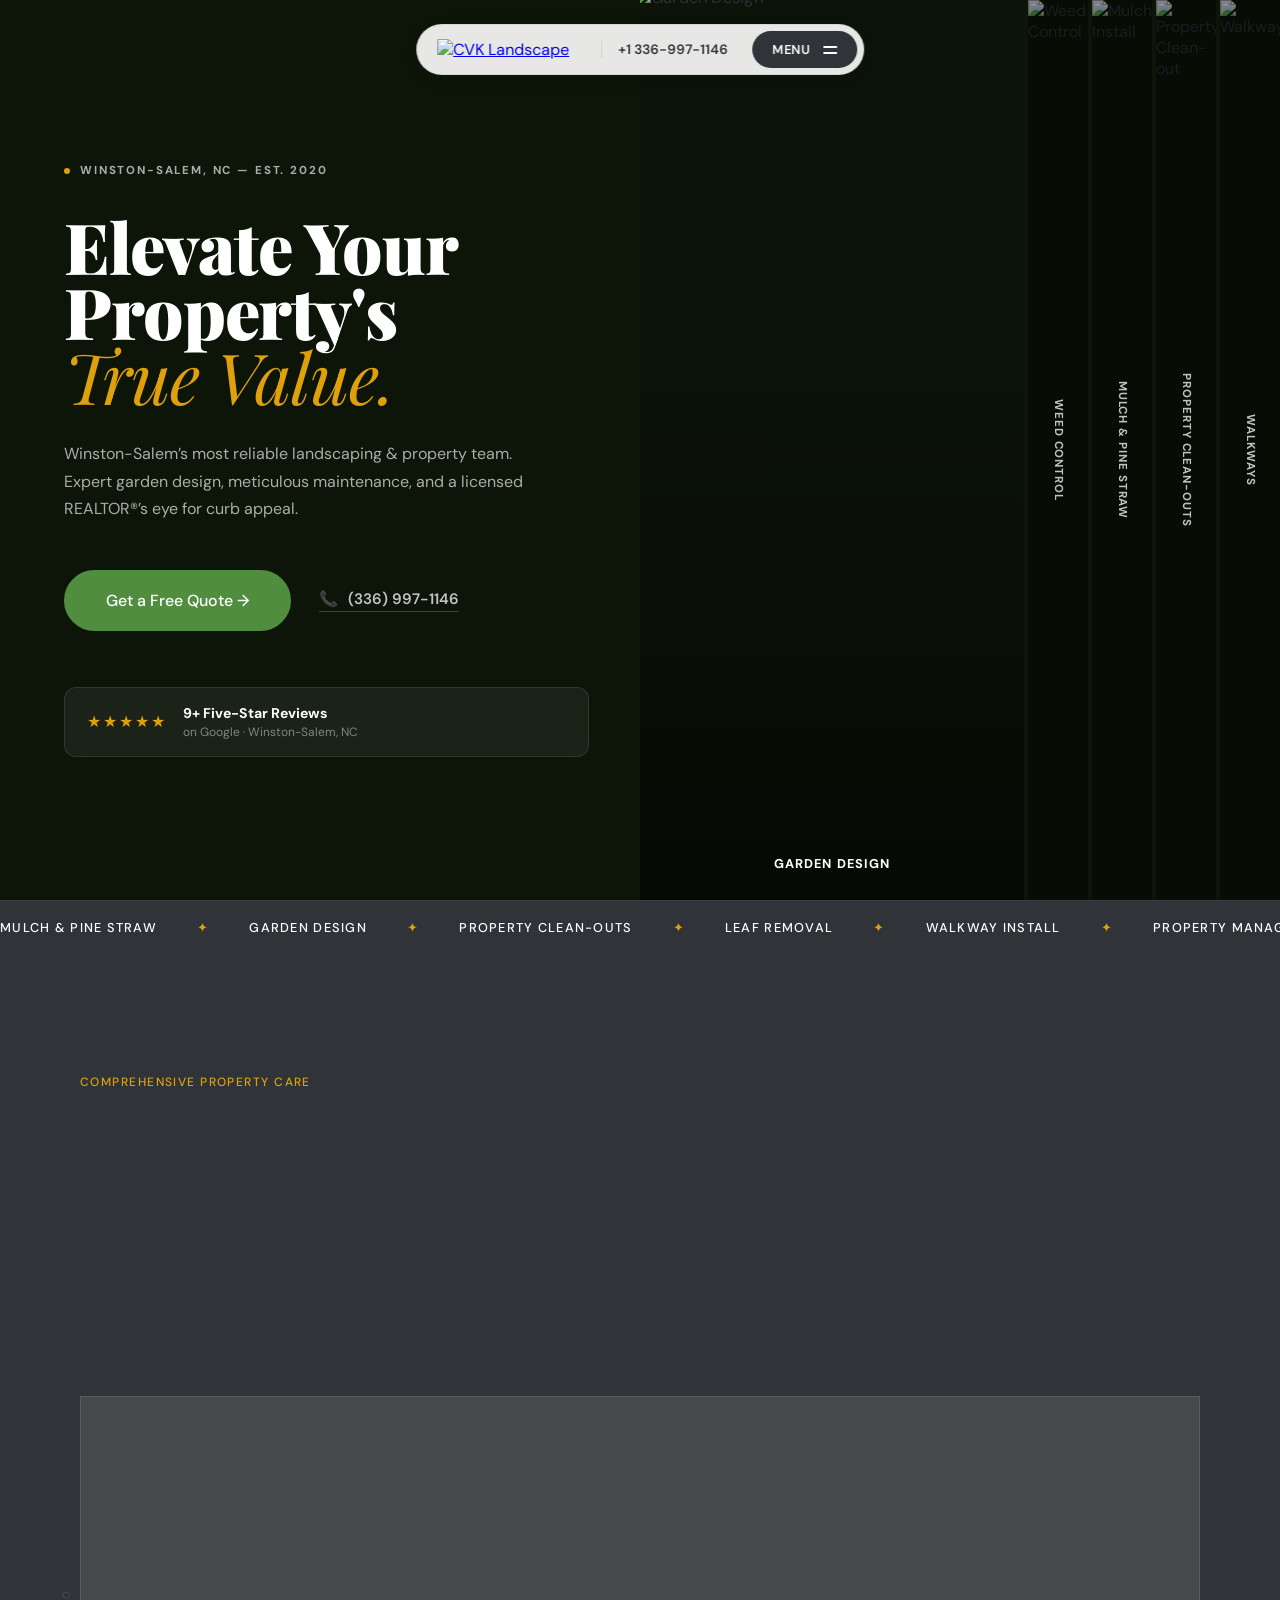
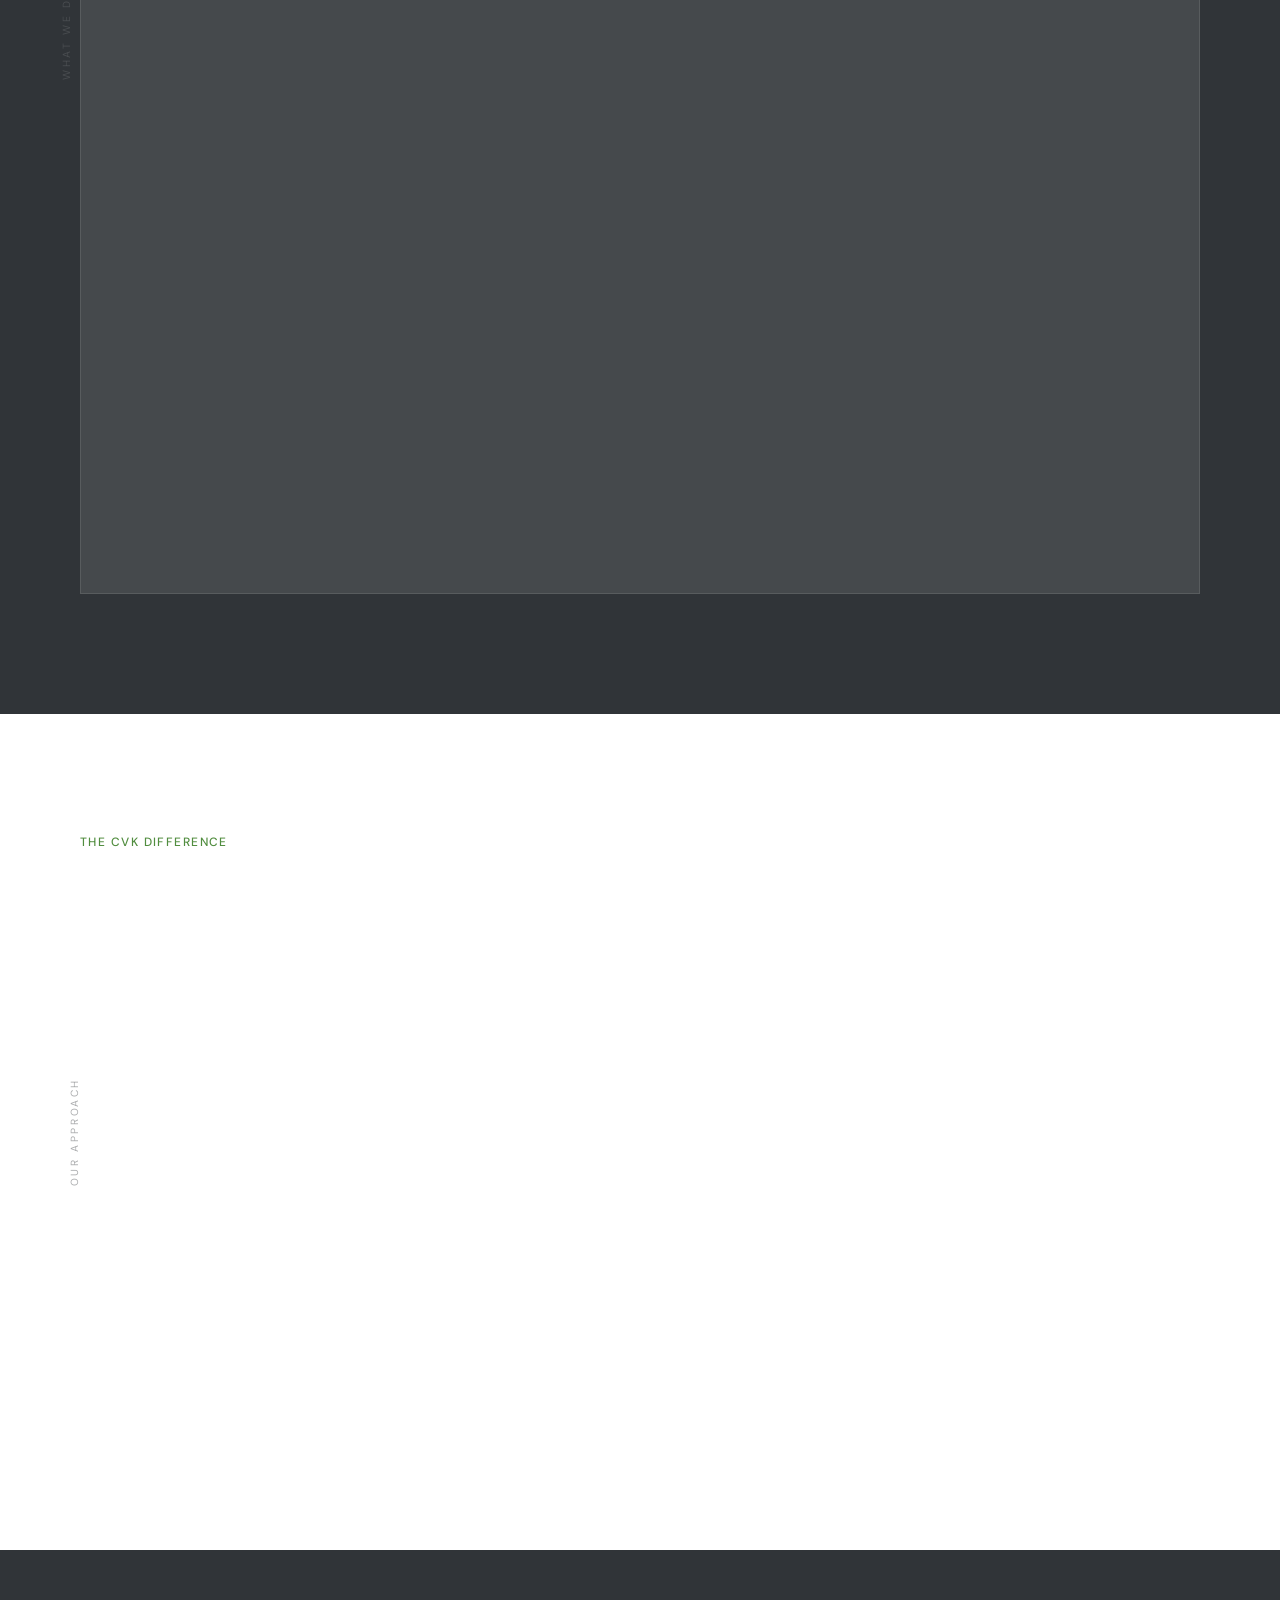
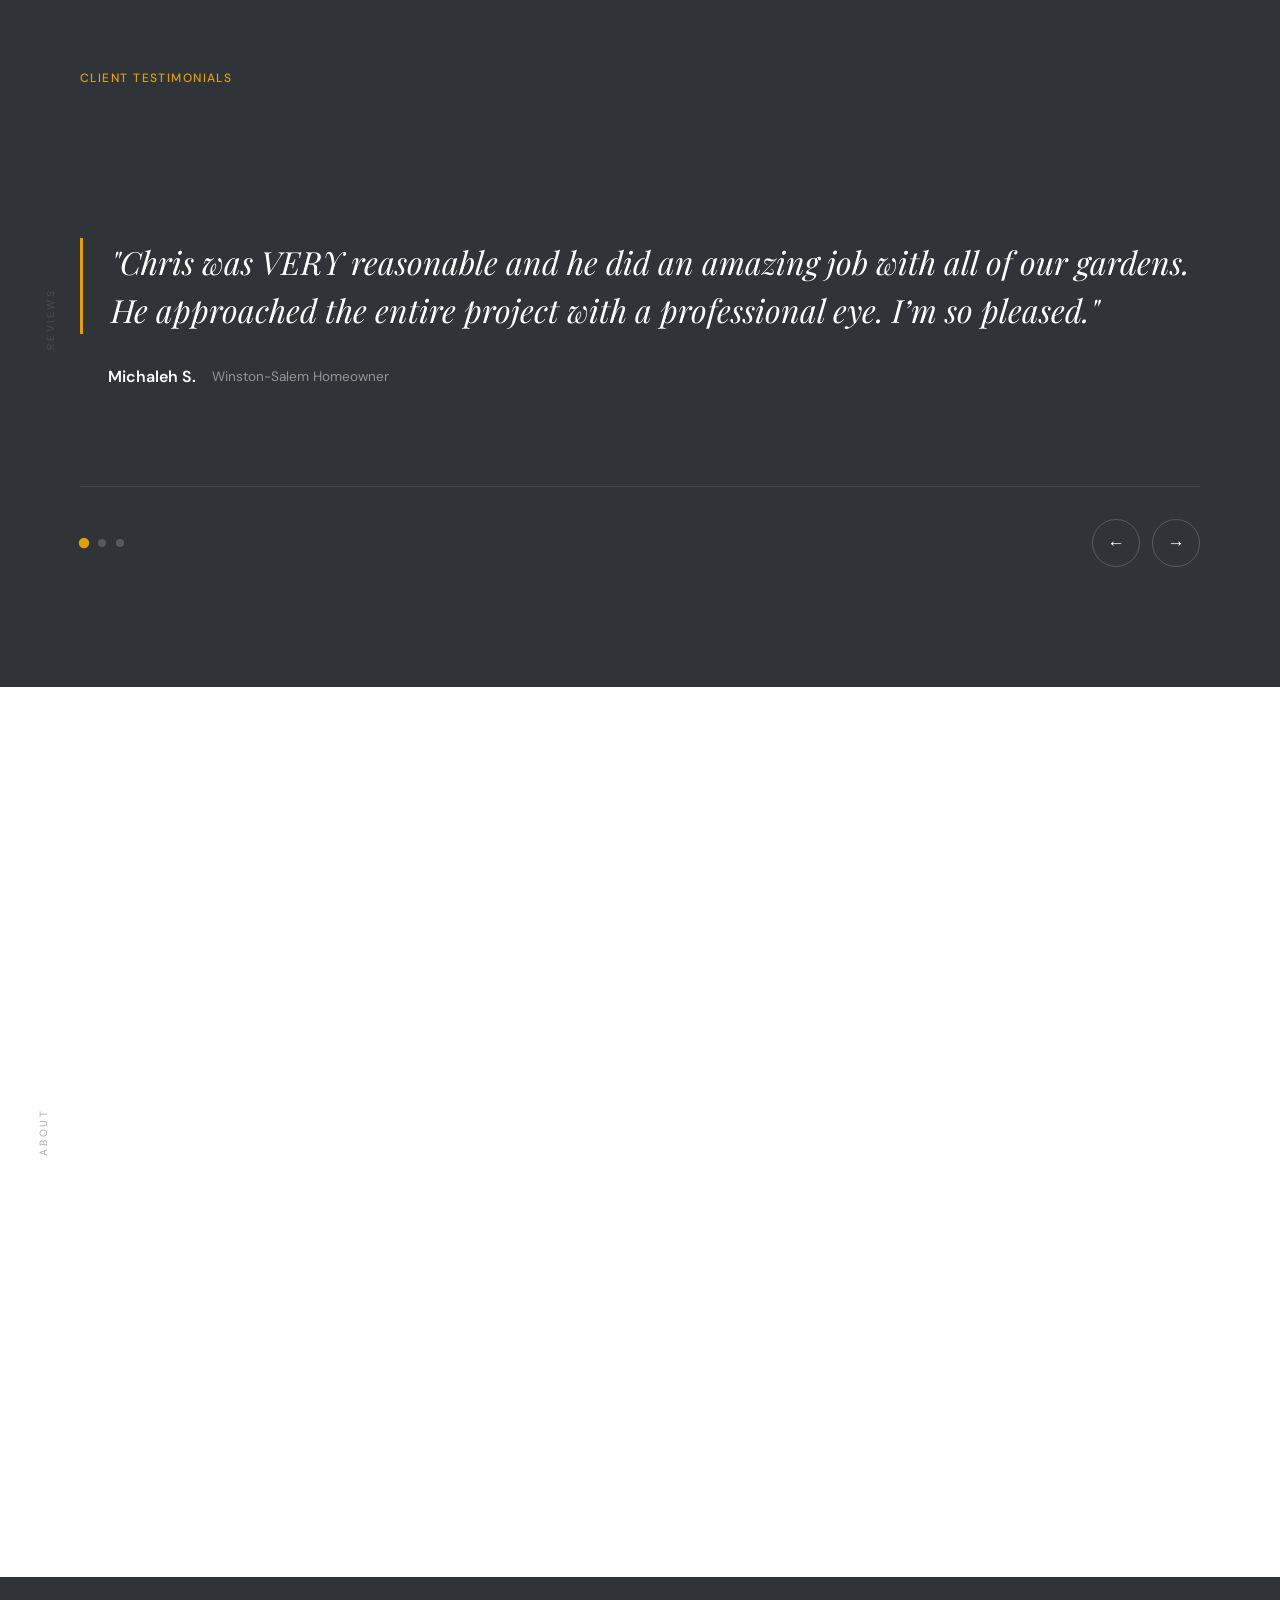
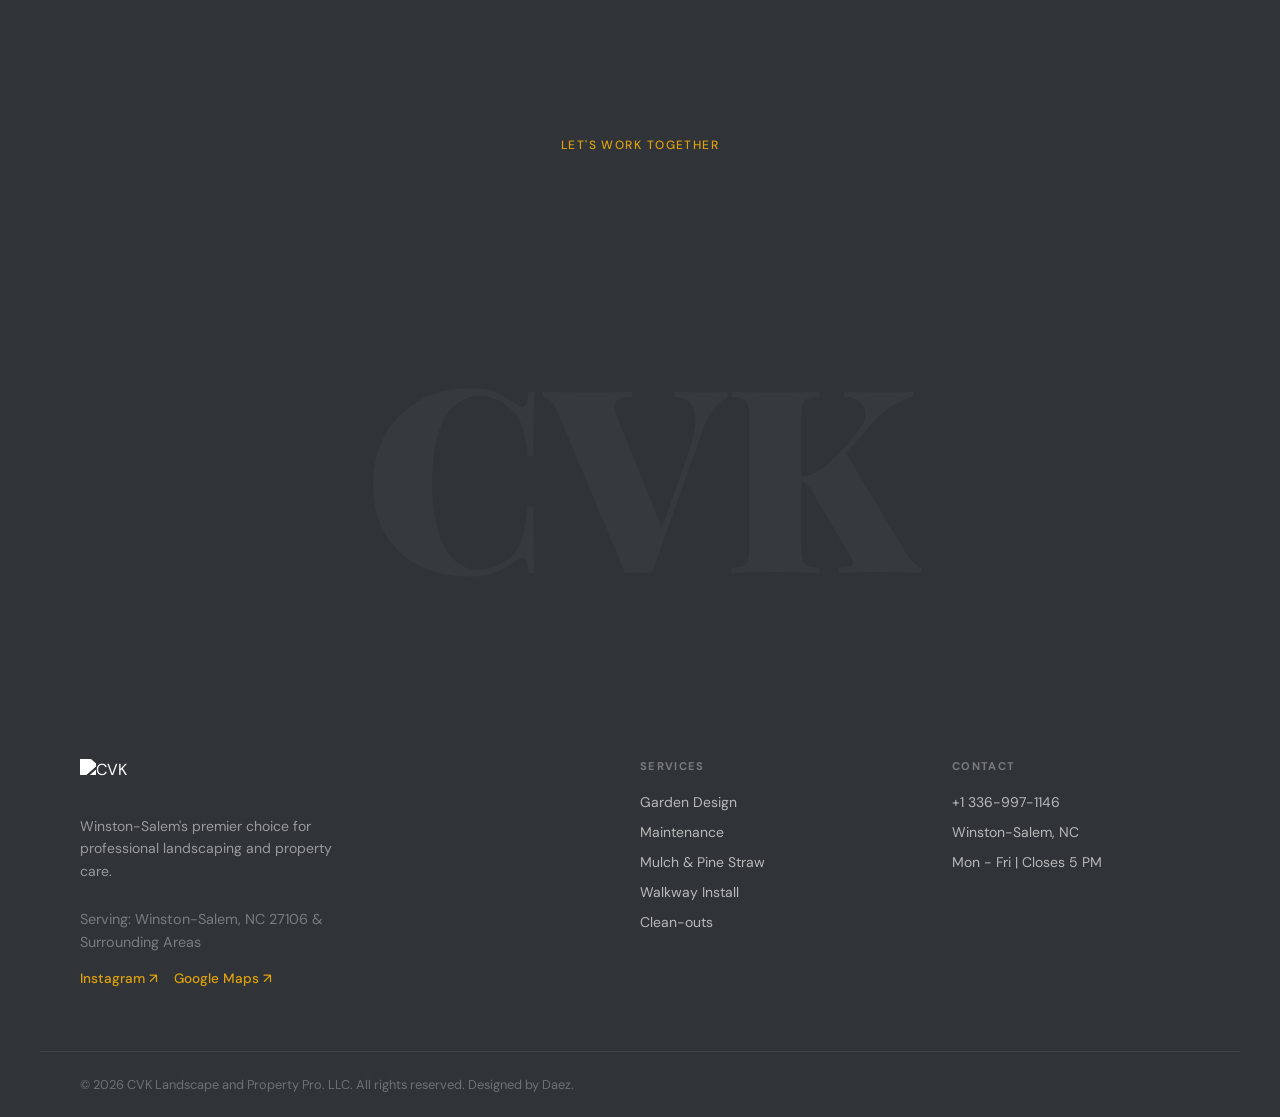
==== index.html @ 2bab9690 "Production ready build with GSAP animations and clean URLs" ====
<!DOCTYPE html>
<html lang="en">
<head>
  <meta charset="UTF-8">
  <meta name="viewport" content="width=device-width, initial-scale=1.0">
  <meta name="description" content="Top-rated landscaping, garden design, and property maintenance in Winston-Salem. Reliable, professional care to elevate your property's value. Get a free quote today!">
  <meta name="theme-color" content="#FFFFFF">
  <title>CVK Landscape & Property Pro | Premier Landscaping in Winston-Salem, NC</title>

  <!-- SEO Schema -->
  <script type="application/ld+json">
  {
    "@context": "https://schema.org",
    "@type": "LocalBusiness",
    "name": "CVK Landscape and Property Pro. LLC",
    "image": "images/logo.png",
    "@id": "",
    "url": "https://cvklandscape.com",
    "telephone": "+1 336-997-1146",
    "address": {
      "@type": "PostalAddress",
      "streetAddress": "Winston-Salem",
      "addressLocality": "Winston-Salem",
      "addressRegion": "NC",
      "postalCode": "27101",
      "addressCountry": "US"
    },
    "geo": {
      "@type": "GeoCoordinates",
      "latitude": 36.0998,
      "longitude": -80.2442
    },
    "aggregateRating": {
      "@type": "AggregateRating",
      "ratingValue": "5.0",
      "reviewCount": "9"
    }
  }
  </script>

  <!-- Fonts -->
  <link rel="preconnect" href="https://fonts.googleapis.com">
  <link rel="preconnect" href="https://fonts.gstatic.com" crossorigin>
  <link href="https://fonts.googleapis.com/css2?family=Playfair+Display:ital,wght@0,400;0,500;0,700;0,900;1,400;1,700&family=DM+Sans:ital,opsz,wght@0,9..40,300;0,9..40,400;0,9..40,500;1,9..40,300&display=swap" rel="stylesheet">

  <link rel="stylesheet" href="style.css">
</head>
<body>

  <!-- Full-Screen Nav Overlay -->
  <div class="nav-overlay" id="nav-overlay" aria-hidden="true">
    <div class="nav-overlay-inner">
      <nav class="overlay-nav">
        <a href="/" class="overlay-link" data-index="01">Home</a>
        <a href="/services" class="overlay-link" data-index="02">Services</a>
        <a href="/portfolio" class="overlay-link" data-index="03">Portfolio</a>
        <a href="/about" class="overlay-link" data-index="04">About Us</a>
        <a href="/contact" class="overlay-link" data-index="05">Contact</a>
      </nav>
      <div class="overlay-footer">
        <a href="tel:+13369971146" class="overlay-phone">+1 336-997-1146</a>
        <a href="https://instagram.com/cvk.llc" class="overlay-social">Instagram</a>
        <a href="https://maps.app.goo.gl/CSDQJzZrbZDfNTPv7" target="_blank" class="overlay-social" style="margin-left: 16px;">Google Maps</a>
      </div>
    </div>
  </div>

  <!-- Floating Pill Nav -->
  <header class="site-header" id="site-header">
    <a href="/" class="header-logo">
      <img src="images/logo.png" alt="CVK Landscape" style="height: 42px;">
    </a>
    <a href="tel:+13369971146" class="header-phone">+1 336-997-1146</a>
    <button class="menu-toggle" id="menu-toggle" aria-label="Toggle navigation" aria-expanded="false">
      <span class="toggle-label">Menu</span>
      <span class="toggle-icon">
        <span></span>
        <span></span>
      </span>
    </button>
  </header>

  <!-- Hero Section — Interactive Accordion -->
  <section class="hero hero-accordion" id="hero">

    <!-- Left: Editorial Text -->
    <div class="hacc-left">
      <div class="hacc-eyebrow">
        <span class="tag-dot"></span>
        <span>Winston-Salem, NC &mdash; Est. 2020</span>
      </div>

      <h1 class="hacc-headline">
        <span class="hacc-line hacc-line-1">Elevate Your</span>
        <span class="hacc-line hacc-line-2">Property's</span>
        <em class="hacc-line hacc-line-3">True Value.</em>
      </h1>

      <p class="hacc-sub">
        Winston-Salem&rsquo;s most reliable landscaping &amp; property team. Expert garden design, meticulous maintenance, and a licensed REALTOR&reg;&rsquo;s eye for curb appeal.
      </p>

      <div class="hacc-actions">
        <a href="/contact" class="btn btn-primary btn-lg" id="hero-cta">Get a Free Quote &rarr;</a>
        <a href="tel:+13369971146" class="hacc-phone">
          <span>&#128222;</span>
          <span>(336) 997-1146</span>
        </a>
      </div>

      <div class="hacc-proof">
        <div class="hacc-proof-stars">&starf;&starf;&starf;&starf;&starf;</div>
        <div class="hacc-proof-text">
          <strong>9+ Five-Star Reviews</strong>
          <span>on Google &middot; Winston-Salem, NC</span>
        </div>
      </div>
    </div>

    <!-- Right: Image Accordion -->
    <div class="hacc-right" id="hacc-right">
      <div class="hacc-panel hacc-active" data-index="0">
        <img src="https://images.unsplash.com/photo-1558618666-fcd25c85cd64?w=800&q=80" alt="Garden Design" loading="eager">
        <div class="hacc-overlay"></div>
        <span class="hacc-label">Garden Design</span>
      </div>
      <div class="hacc-panel" data-index="1">
        <img src="https://images.unsplash.com/photo-1416879595882-3373a0480b5b?w=800&q=80" alt="Weed Control" loading="lazy">
        <div class="hacc-overlay"></div>
        <span class="hacc-label">Weed Control</span>
      </div>
      <div class="hacc-panel" data-index="2">
        <img src="https://images.unsplash.com/photo-1585320806297-9794b3e4eeae?w=800&q=80" alt="Mulch Install" loading="lazy">
        <div class="hacc-overlay"></div>
        <span class="hacc-label">Mulch &amp; Pine Straw</span>
      </div>
      <div class="hacc-panel" data-index="3">
        <img src="https://images.unsplash.com/photo-1584622650111-993a426fbf0a?w=800&q=80" alt="Property Clean-out" loading="lazy">
        <div class="hacc-overlay"></div>
        <span class="hacc-label">Property Clean-outs</span>
      </div>
      <div class="hacc-panel" data-index="4">
        <img src="https://images.unsplash.com/photo-1600566752355-35792bedcfea?w=800&q=80" alt="Walkways" loading="lazy">
        <div class="hacc-overlay"></div>
        <span class="hacc-label">Walkways</span>
      </div>
    </div>


  </section>

  <!-- Marquee Ticker -->
  <div class="ticker-wrap" aria-hidden="true">
    <div class="ticker-track">
      <span>Mulch & Pine Straw</span><span class="ticker-sep">✦</span>
      <span>Garden Design</span><span class="ticker-sep">✦</span>
      <span>Property Clean-outs</span><span class="ticker-sep">✦</span>
      <span>Leaf Removal</span><span class="ticker-sep">✦</span>
      <span>Walkway Install</span><span class="ticker-sep">✦</span>
      <span>Property Management</span><span class="ticker-sep">✦</span>
      <span>Mulch & Pine Straw</span><span class="ticker-sep">✦</span>
      <span>Garden Design</span><span class="ticker-sep">✦</span>
      <span>Property Clean-outs</span><span class="ticker-sep">✦</span>
      <span>Leaf Removal</span><span class="ticker-sep">✦</span>
      <span>Walkway Install</span><span class="ticker-sep">✦</span>
      <span>Property Management</span><span class="ticker-sep">✦</span>
    </div>
  </div>

  <!-- What We Do — Dark Section -->
  <section class="what-we-do dark-section" id="services">
    <div class="section-label-vertical">What We Do</div>
    <div class="container">
      <div class="wwd-header">
        <span class="section-eyebrow">Comprehensive Property Care</span>
        <h2 class="wwd-headline reveal-clip-up">
          Fast, high-quality results<br>for your outdoor space.
        </h2>
      </div>
      <p class="wwd-description reveal-fade">
        From routine maintenance to complete garden overhauls, we deliver professional landscaping and property maintenance across Winston-Salem.
      </p>

      <div class="services-grid">
          <div class="service-card reveal-fade">
            <div class="service-card-inner">
              <div class="service-image">
                <img src="https://images.unsplash.com/photo-1585320806297-9794b3e4eeae?w=800&q=80" alt="Garden Design & Weed Control">
              </div>
              <div class="service-icon-wrap">🌿</div>
              <div class="service-card-content">
                <h3>Garden Design & Weed Control</h3>
                <p>We tackle the toughest weed problems and design lush, sustainable garden beds tailored to the exact look you want.</p>
              </div>
              <div class="service-card-arrow">→</div>
            </div>
          </div>
          <div class="service-card reveal-fade">
            <div class="service-card-inner">
              <div class="service-image">
                <img src="https://images.unsplash.com/photo-1416879595882-3373a0480b5b?w=800&q=80" alt="Professional Property Maintenance">
              </div>
              <div class="service-icon-wrap">🧹</div>
              <div class="service-card-content">
                <h3>Professional Property Maintenance</h3>
                <p>Keep your yard pristine year-round with reliable maintenance, including trimming, leaf removal, and seasonal clean-outs.</p>
              </div>
              <div class="service-card-arrow">→</div>
            </div>
          </div>
          <div class="service-card reveal-fade">
            <div class="service-card-inner">
              <div class="service-image">
                <img src="https://images.unsplash.com/photo-1600566752355-35792bedcfea?w=800&q=80" alt="Premium Materials Delivery & Install">
              </div>
              <div class="service-icon-wrap">🚚</div>
              <div class="service-card-content">
                <h3>Premium Materials Delivery & Install</h3>
                <p>High-quality mulch and pine straw installation to protect your soil and give your beds a clean, finished look.</p>
              </div>
              <div class="service-card-arrow">→</div>
            </div>
          </div>
          <div class="service-card reveal-stagger" data-delay="120">
            <div class="service-card-inner">
              <div class="service-icon-wrap">🧱</div>
              <div class="service-card-content">
                <h3>Walkways & Enhancements</h3>
                <p>Custom walkway installations and aesthetic upgrades designed to improve your outdoor living and boost curb appeal.</p>
              </div>
              <div class="service-card-arrow">→</div>
            </div>
          </div>
      </div>
    </div>
  </section>

  <!-- Work / Approach Section -->
  <section class="approach-section light-section" id="work">
    <div class="section-label-vertical">Our Approach</div>
    <div class="container">
      <div class="approach-header">
        <span class="section-eyebrow">The CVK Difference</span>
        <h2 class="reveal-clip-up">We are here to guide<br>you from start to finish.</h2>
      </div>

      <div class="approach-items">
        <div class="approach-item reveal-fade" data-delay="0">
          <div class="approach-num">01</div>
          <div class="approach-body">
            <h3>Assessment</h3>
            <p>We walk your property with you, listening to your vision and identifying every opportunity to elevate your outdoor space.</p>
          </div>
        </div>
        <div class="approach-item reveal-fade" data-delay="100">
          <div class="approach-num">02</div>
          <div class="approach-body">
            <h3>Planning</h3>
            <p>A clear, itemized plan is delivered before any work begins. No surprises. No guesswork. Just transparent communication.</p>
          </div>
        </div>
        <div class="approach-item reveal-fade" data-delay="200">
          <div class="approach-num">03</div>
          <div class="approach-body">
            <h3>Execution</h3>
            <p>Our team arrives on time, works with precision, and doesn't leave until every detail meets our exacting standards.</p>
          </div>
        </div>
      </div>

      <div class="approach-stats reveal-fade">
        <div class="stat-item">
          <div class="stat-number">100%</div>
          <div class="stat-label">On-Time Completion Rate</div>
        </div>
        <div class="stat-item">
          <div class="stat-number">5.0★</div>
          <div class="stat-label">Average Google Rating</div>
        </div>
        <div class="stat-item">
          <div class="stat-number">9+</div>
          <div class="stat-label">Five-Star Reviews</div>
        </div>
      </div>
    </div>
  </section>

  <!-- Testimonials — Dark Section -->
  <section class="testimonials dark-section" id="testimonials">
    <div class="section-label-vertical">Reviews</div>
    <div class="container">
      <div class="testimonials-header">
        <span class="section-eyebrow">Client Testimonials</span>
        <h2 class="reveal-clip-up">What our clients say.</h2>
      </div>

      <div class="testimonials-track" id="testimonials-track">
        <div class="testimonial-slide active">
          <blockquote class="testimonial-quote">
            "Chris was VERY reasonable and he did an amazing job with all of our gardens. He approached the entire project with a professional eye. I’m so pleased."
          </blockquote>
          <div class="testimonial-meta">
            <span class="testimonial-author">Michaleh S.</span>
            <span class="testimonial-location">Winston-Salem Homeowner</span>
          </div>
        </div>
        <div class="testimonial-slide">
          <blockquote class="testimonial-quote">
            "Great work and very reliable. He showed up on time, did a really thorough job, and was super easy to communicate with. Would definitely recommend!"
          </blockquote>
          <div class="testimonial-meta">
            <span class="testimonial-author">Madi</span>
            <span class="testimonial-location">Winston-Salem Homeowner</span>
          </div>
        </div>
        <div class="testimonial-slide">
          <blockquote class="testimonial-quote">
            "Best there is in the landscape, and yard maintenance game! Handles my yard, as well as my clients' yards!"
          </blockquote>
          <div class="testimonial-meta">
            <span class="testimonial-author">Sage T.</span>
            <span class="testimonial-location">Winston-Salem Client</span>
          </div>
        </div>
      </div>

      <div class="testimonials-controls">
        <div class="testimonials-dots" id="testimonials-dots">
          <button class="dot active" data-index="0" aria-label="Review 1"></button>
          <button class="dot" data-index="1" aria-label="Review 2"></button>
          <button class="dot" data-index="2" aria-label="Review 3"></button>
        </div>
        <div class="testimonials-nav">
          <button class="nav-arrow prev" id="prev-testimonial" aria-label="Previous">←</button>
          <button class="nav-arrow next" id="next-testimonial" aria-label="Next">→</button>
        </div>
      </div>
    </div>
  </section>

  <!-- About / Meet Chris -->
  <section class="about-section light-section" id="about">
    <div class="section-label-vertical">About</div>
    <div class="container">
      <div class="about-grid">
        <div class="about-image-col">
          <div class="about-image-frame reveal-clip-left">
            <img src="images/Chris%20Van%20Kleeck.jpg" alt="Chris - Owner of CVK Landscape & Property Pro">
            <div class="about-image-badge">
              <span>Licensed</span>
              <span>REALTOR®</span>
            </div>
          </div>
        </div>
        <div class="about-text-col">
          <h2 class="reveal-clip-up">Meet Chris Van Kleeck: Your Property Expert</h2>
          <p class="about-lead reveal-fade">Partnering with a professional who understands the true value of your home.</p>
          <p class="reveal-fade">As the owner of CVK and a licensed North Carolina REALTOR®, Chris approaches every landscaping project with a unique dual perspective. He knows exactly how curb appeal impacts property value and marketability.</p>
          <p class="reveal-fade">Whether you are looking to buy, sell, invest, or simply create your dream backyard to enjoy for years to come, Chris brings an unparalleled professional eye, reasonable pricing, and absolute reliability to your property.</p>
          <a href="/contact" class="btn btn-primary reveal-fade">Discuss Your Project with Chris</a>
        </div>
      </div>
    </div>
  </section>

  <!-- CTA Section -->
  <section class="cta-section dark-section" id="contact">
    <div class="container">
      <div class="cta-inner">
        <span class="section-eyebrow">Let's Work Together</span>
        <h2 class="cta-headline reveal-clip-up">Ready to transform<br>your property?</h2>
        <p class="cta-sub reveal-fade">Call us today for a free, no-obligation quote. We serve Winston-Salem and surrounding areas.</p>
        <div class="cta-actions reveal-fade">
          <a href="tel:+13369971146" class="btn btn-primary btn-lg">+1 336-997-1146</a>
          <a href="mailto:cvklandscape@email.com" class="btn btn-ghost btn-lg">Send an Email</a>
        </div>
        <div class="cta-big-text" aria-hidden="true">CVK</div>
      </div>
    </div>
  </section>

  <!-- Footer -->
  <footer class="site-footer">
    <div class="container footer-grid">
      <div class="footer-brand">
        <img src="images/logo.png" alt="CVK" class="footer-logo">
        <p>Winston-Salem's premier choice for professional landscaping and property care.</p>
        <p style="font-size: 0.9rem; margin-top: 10px; opacity: 0.7;">Serving: Winston-Salem, NC 27106 & Surrounding Areas</p>
        <div style="display: flex; gap: 16px;">
          <a href="https://instagram.com/cvk.llc" class="footer-social">Instagram ↗</a>
          <a href="https://maps.app.goo.gl/CSDQJzZrbZDfNTPv7" target="_blank" class="footer-social">Google Maps ↗</a>
        </div>
      </div>
      <div class="footer-links">
        <h4>Services</h4>
        <a href="#services">Garden Design</a>
        <a href="#services">Maintenance</a>
        <a href="#services">Mulch & Pine Straw</a>
        <a href="#services">Walkway Install</a>
        <a href="#services">Clean-outs</a>
      </div>
      <div class="footer-contact">
        <h4>Contact</h4>
        <a href="tel:+13369971146">+1 336-997-1146</a>
        <span>Winston-Salem, NC</span>
        <span>Mon - Fri | Closes 5 PM</span>
      </div>
    </div>
    <div class="footer-bottom">
      <p>© 2026 CVK Landscape and Property Pro. LLC. All rights reserved. Designed by Daez.</p>
    </div>
  </footer>

  <!-- Custom Cursor -->
  <div id="custom-cursor"></div>
  
  <!-- Awwwards Motion Dependencies -->
  <script src="https://cdn.jsdelivr.net/gh/studio-freight/lenis@1.0.19/bundled/lenis.min.js"></script>
  <script src="https://cdnjs.cloudflare.com/ajax/libs/gsap/3.12.2/gsap.min.js"></script>
  <script src="https://cdnjs.cloudflare.com/ajax/libs/gsap/3.12.2/ScrollTrigger.min.js"></script>
  <script src="motion.js"></script>
  <script src="app.js" type="module"></script>
</body>
</html>
---- style.css ----
/* === CVK LANDSCAPE — STYLE.CSS === */
:root {
  /* Brand Palette */
  --brand-gold: #DEA10C;
  --brand-green: #518D3F;
  --brand-red-dark: #A51224;
  --brand-red-bright: #C31D2E;
  --brand-charcoal: #303438;

  /* Functional Variables - LIGHT THEME */
  --primary: var(--brand-green);
  --secondary: var(--brand-gold);
  --accent: var(--brand-red-bright);
  --bg: #FFFFFF;
  --surface: #F9F9F7;
  --surface-dark: var(--brand-charcoal);
  --text-primary: var(--brand-charcoal);
  --text-secondary: #5C6368;
  --text-muted: #8E959A;
  --border: rgba(48, 52, 56, 0.1);
  
  --ease-out: cubic-bezier(0.23,1,0.32,1);
  --ease-in-out: cubic-bezier(0.77,0,0.175,1);
}

*, *::before, *::after { box-sizing: border-box; margin: 0; padding: 0; }

html { scroll-behavior: smooth; font-size: 16px; }

body {
  font-family: 'DM Sans', sans-serif;
  background: var(--bg);
  color: var(--text-primary);
  overflow-x: hidden;
}

/* HEADER */
.site-header {
  position: fixed;
  top: 24px;
  left: 50%;
  transform: translateX(-50%);
  z-index: 1000;
  display: flex;
  align-items: center;
  gap: 24px;
  background: rgba(255, 255, 255, 0.9);
  backdrop-filter: blur(12px);
  border: 1px solid var(--border);
  border-radius: 100px;
  padding: 6px 6px 6px 20px;
  transition: all 0.4s var(--ease-out);
  box-shadow: 0 4px 20px rgba(0,0,0,0.05);
}
.site-header.scrolled { background: rgba(255, 255, 255, 0.98); box-shadow: 0 8px 40px rgba(48, 52, 56, 0.12); top: 16px; }
.header-logo img { height: 42px; width: auto; object-fit: contain; transition: height 0.3s ease; }
.site-header.scrolled .header-logo img { height: 38px; }
.header-phone { font-size: 0.85rem; font-weight: 600; color: var(--text-primary); text-decoration: none; white-space: nowrap; margin-left: 8px; padding-left: 16px; border-left: 1px solid rgba(0,0,0,0.1); }
.header-phone:hover { color: var(--secondary); }

.site-header.menu-open {
  background: transparent;
  border-color: transparent;
  box-shadow: none;
}
.site-header.menu-open .header-phone {
  display: none;
}

.menu-toggle {
  display: flex; align-items: center; gap: 12px;
  background: var(--brand-charcoal); color: #FFFFFF;
  border: none; border-radius: 100px;
  padding: 10px 20px; cursor: pointer;
  font-family: 'DM Sans', sans-serif; font-size: 0.8rem; font-weight: 600;
  text-transform: uppercase; letter-spacing: 0.05em;
  transition: all 0.3s var(--ease-out);
}
.menu-toggle:hover { background: var(--primary); transform: translateY(-1px); }
.menu-open .menu-toggle { background: var(--secondary); color: var(--brand-charcoal); }
.toggle-icon { display: flex; flex-direction: column; gap: 4px; width: 14px; }
.toggle-icon span { display: block; height: 2px; background: currentColor; transition: all 0.3s var(--ease-in-out); border-radius: 2px; }
.menu-open .toggle-icon span:first-child { transform: translateY(3px) rotate(45deg); width: 14px; }
.menu-open .toggle-icon span:last-child { transform: translateY(-3px) rotate(-45deg); width: 14px; }

/* NAV OVERLAY */
.nav-overlay {
  position: fixed; inset: 0; z-index: 999;
  background: var(--bg);
  display: flex;
  flex-direction: column;
  align-items: center;
  padding-top: 140px;
  clip-path: circle(0% at calc(100% - 56px) 56px);
  transition: clip-path 0.8s var(--ease-in-out);
  pointer-events: none;
}
.nav-overlay.open {
  clip-path: circle(150% at calc(100% - 56px) 56px);
  pointer-events: all;
}
.nav-overlay-inner { text-align: center; width: 100%; }
.overlay-nav { display: flex; flex-direction: column; gap: 8px; margin-bottom: 64px; align-items: center; }
.overlay-link {
  font-family: 'Playfair Display', serif;
  font-size: clamp(2rem, 5vw, 3.5rem);
  color: var(--text-primary);
  text-decoration: none;
  font-weight: 700;
  letter-spacing: -0.02em;
  position: relative;
  display: inline-block;
  opacity: 0;
  transform: translateY(30px);
  transition: all 0.6s var(--ease-out);
}
.overlay-link::before {
  content: attr(data-index);
  position: absolute;
  left: -40px; top: 15%;
  font-family: 'DM Sans', sans-serif;
  font-size: 0.9rem; font-weight: 600;
  color: var(--secondary);
  opacity: 0.6;
  letter-spacing: 0;
}
.overlay-link:hover { color: var(--primary); transform: translateX(10px); }
.overlay-footer { display: flex; gap: 40px; justify-content: center; opacity: 0; transform: translateY(20px); transition: all 0.6s var(--ease-out) 0.5s; }
.nav-overlay.open .overlay-link { opacity: 1; transform: translateY(0); }
.nav-overlay.open .overlay-link:nth-child(1) { transition-delay: 0.1s; }
.nav-overlay.open .overlay-link:nth-child(2) { transition-delay: 0.15s; }
.nav-overlay.open .overlay-link:nth-child(3) { transition-delay: 0.2s; }
.nav-overlay.open .overlay-link:nth-child(4) { transition-delay: 0.25s; }
.nav-overlay.open .overlay-link:nth-child(5) { transition-delay: 0.3s; }
.nav-overlay.open .overlay-link:nth-child(6) { transition-delay: 0.35s; }
.nav-overlay.open .overlay-footer { opacity: 1; transform: translateY(0); }
.overlay-phone, .overlay-social { color: var(--text-secondary); text-decoration: none; font-size: 0.9rem; font-weight: 500; transition: color 0.2s; position: relative; }
.overlay-phone::after, .overlay-social::after { content: ''; position: absolute; bottom: -4px; left: 0; width: 0; height: 1px; background: var(--primary); transition: width 0.3s ease; }
.overlay-phone:hover::after, .overlay-social:hover::after { width: 100%; }
.overlay-phone:hover, .overlay-social:hover { color: var(--primary); }

/* HERO */
.hero {
  min-height: 100vh;
  background: var(--bg);
  display: flex;
  flex-direction: column;
  justify-content: center;
  position: relative;
  overflow: hidden;
  padding: 120px 40px 60px;
}

/* =================================================
   ACCORDION HERO — Interactive Image Panels
   ================================================= */
.hero.hero-accordion {
  display: grid;
  grid-template-columns: 1fr 1fr;
  align-items: center;
  height: 100vh;
  padding: 0;
  background: #0D1509;
  overflow: hidden;
  gap: 0;
}

/* LEFT column */
.hacc-left {
  padding: 80px 4vw 60px 5vw;
  display: flex;
  flex-direction: column;
  justify-content: center;
  gap: 0;
  height: 100%;
  position: relative;
  z-index: 2;
}

/* Eyebrow */
.hacc-eyebrow {
  display: inline-flex;
  align-items: center;
  gap: 10px;
  font-size: 0.72rem;
  font-weight: 700;
  letter-spacing: 0.16em;
  text-transform: uppercase;
  color: rgba(255,255,255,0.65);
  margin-bottom: 36px;
  opacity: 0;
  animation: fadeUp 0.7s cubic-bezier(0.23,1,0.32,1) 0.05s forwards;
}

/* Headline */
.hacc-headline {
  font-family: 'Playfair Display', serif;
  line-height: 0.92;
  letter-spacing: -0.04em;
  margin-bottom: 32px;
}
.hacc-line {
  display: block;
  font-size: clamp(2.8rem, 5.5vw, 6rem);
  font-weight: 900;
  color: #FFFFFF;
  transform: translateY(40px);
  animation: fadeUpLine 0.9s cubic-bezier(0.23,1,0.32,1) forwards;
  opacity: 0;
}
@keyframes fadeUpLine {
  to { transform: translateY(0); opacity: 1; }
}
.hacc-line-1 { animation-delay: 0.15s; }
.hacc-line-2 { animation-delay: 0.3s; }
.hacc-line-3 {
  font-style: italic;
  font-weight: 400;
  color: var(--secondary);
  animation-delay: 0.45s;
}

/* Subheadline */
.hacc-sub {
  font-size: 1rem;
  line-height: 1.7;
  color: rgba(255,255,255,0.65);
  max-width: 480px;
  margin-bottom: 48px;
  opacity: 0;
  animation: fadeUp 0.7s cubic-bezier(0.23,1,0.32,1) 0.65s forwards;
}

/* Actions */
.hacc-actions {
  display: flex;
  align-items: center;
  gap: 28px;
  flex-wrap: wrap;
  margin-bottom: 56px;
  opacity: 0;
  animation: fadeUp 0.7s cubic-bezier(0.23,1,0.32,1) 0.8s forwards;
}
.hacc-phone {
  display: inline-flex;
  align-items: center;
  gap: 10px;
  color: rgba(255,255,255,0.75);
  font-size: 0.95rem;
  font-weight: 600;
  text-decoration: none;
  border-bottom: 1px solid rgba(255,255,255,0.2);
  padding-bottom: 2px;
  transition: color 0.2s, border-color 0.2s;
}
.hacc-phone:hover { color: #fff; border-bottom-color: var(--secondary); }

/* Social proof */
.hacc-proof {
  display: inline-flex;
  align-items: center;
  gap: 16px;
  padding: 16px 22px;
  background: rgba(255,255,255,0.06);
  border: 1px solid rgba(255,255,255,0.1);
  border-radius: 12px;
  backdrop-filter: blur(8px);
  opacity: 0;
  animation: fadeUp 0.7s cubic-bezier(0.23,1,0.32,1) 0.95s forwards;
}
.hacc-proof-stars {
  font-size: 1rem;
  color: var(--secondary);
  letter-spacing: 2px;
}
.hacc-proof-text {
  display: flex;
  flex-direction: column;
  gap: 2px;
}
.hacc-proof-text strong {
  font-size: 0.88rem;
  font-weight: 700;
  color: #fff;
}
.hacc-proof-text span {
  font-size: 0.75rem;
  color: rgba(255,255,255,0.45);
}

/* RIGHT: Accordion panels */
.hacc-right {
  display: flex;
  flex-direction: row;
  height: 100%;
  gap: 4px;
  padding: 0;
  overflow: hidden;
}
.hacc-panel {
  position: relative;
  height: 100%;
  width: 60px;
  flex-shrink: 0;
  cursor: pointer;
  overflow: hidden;
  border-radius: 0;
  transition: width 0.7s cubic-bezier(0.77,0,0.175,1);
}
.hacc-panel.hacc-active {
  width: calc(100% - 4 * 64px);
  flex-shrink: 0;
}
.hacc-panel img {
  position: absolute;
  inset: 0;
  width: 100%;
  height: 100%;
  object-fit: cover;
  transition: transform 0.7s cubic-bezier(0.23,1,0.32,1);
}
.hacc-panel.hacc-active img {
  transform: scale(1.03);
}
.hacc-overlay {
  position: absolute;
  inset: 0;
  background: linear-gradient(to top, rgba(0,0,0,0.55) 0%, rgba(0,0,0,0.1) 60%);
  z-index: 1;
  transition: background 0.4s ease;
}
.hacc-panel:not(.hacc-active) .hacc-overlay {
  background: rgba(0,0,0,0.45);
}
.hacc-label {
  position: absolute;
  z-index: 2;
  font-size: 0.8rem;
  font-weight: 700;
  letter-spacing: 0.08em;
  text-transform: uppercase;
  color: #FFFFFF;
  white-space: nowrap;
  transition: all 0.4s cubic-bezier(0.23,1,0.32,1);
  /* Active: horizontal at bottom-center */
  bottom: 28px;
  left: 50%;
  transform: translateX(-50%) rotate(0deg);
  opacity: 1;
}
.hacc-panel:not(.hacc-active) .hacc-label {
  /* Collapsed: vertical, centered in narrow column */
  bottom: 50%;
  left: 50%;
  transform: translateX(-50%) translateY(50%) rotate(90deg);
  font-size: 0.72rem;
  opacity: 0.75;
}

/* Scroll indicator */
.hacc-scroll {
  position: absolute;
  bottom: 36px;
  left: 52px;
  z-index: 10;
  display: flex;
  align-items: center;
  gap: 10px;
  font-size: 0.72rem;
  font-weight: 600;
  letter-spacing: 0.12em;
  text-transform: uppercase;
  color: rgba(255,255,255,0.45);
  text-decoration: none;
  transition: color 0.2s;
}
.hacc-scroll:hover { color: rgba(255,255,255,0.85); }
.hacc-scroll .scroll-dot { animation: scrollBounce 2s ease-in-out infinite; }

/* Mobile */
@media (max-width: 900px) {
  .hero.hero-accordion {
    grid-template-columns: 1fr;
    min-height: auto;
  }
  .hacc-left {
    min-height: auto;
    padding: 120px 28px 56px;
  }
  .hacc-right {
    height: 60vw;
    min-height: 280px;
  }
  .hacc-panel:not(.hacc-active) { width: 44px; }
  .hacc-panel.hacc-active { width: calc(100% - 3 * 48px); }
  .hacc-scroll { display: none; }
}

  background: var(--bg);
  overflow-x: hidden; /* Lenis requires horizontal overflow hidden */
}

/* =================================================
   LENIS SMOOTH SCROLL BASE
   ================================================= */
html.lenis, html.lenis body {
  height: auto;
}
.lenis.lenis-smooth {
  scroll-behavior: auto !important;
}
.lenis.lenis-smooth [data-lenis-prevent] {
  overscroll-behavior: contain;
}
.lenis.lenis-stopped {
  overflow: hidden;
}
.lenis.lenis-smooth iframe {
  pointer-events: none;
}

/* =================================================
   CUSTOM CURSOR
   ================================================= */
body.has-custom-cursor * {
  /* Disable system cursor on interactive elements */
  cursor: none !important;
}

#custom-cursor {
  position: fixed;
  top: 0;
  left: 0;
  width: 14px;
  height: 14px;
  background: var(--primary);
  border-radius: 50%;
  pointer-events: none;
  z-index: 99999;
  transform: translate(-50%, -50%);
  opacity: 0;
  mix-blend-mode: difference;
  transition: width 0.3s cubic-bezier(0.23,1,0.32,1), 
              height 0.3s cubic-bezier(0.23,1,0.32,1), 
              background 0.3s ease;
}

#custom-cursor.cursor-hover {
  width: 50px;
  height: 50px;
  background: var(--secondary);
  mix-blend-mode: normal;
  opacity: 0.5;
  backdrop-filter: blur(4px);
}

/* =========================================
   HEADER
   ========================================= */
.hero.hero-split {
  display: grid;
  grid-template-columns: 1fr 1fr;
  grid-template-rows: 1fr auto;
  align-items: center;
  min-height: 100vh;
  padding: 0;
  background: #0E160D; /* near-black forest */
  overflow: hidden;
}

/* Architectural grid lines */
.hero-grid-lines {
  position: absolute; inset: 0;
  display: grid;
  grid-template-columns: repeat(3, 1fr);
  pointer-events: none;
  z-index: 0;
}
.hero-grid-lines span {
  border-right: 1px solid rgba(255,255,255,0.04);
}

/* LEFT column */
.hero-left {
  position: relative;
  z-index: 2;
  padding: 120px 60px 120px 80px;
  display: flex;
  flex-direction: column;
  justify-content: center;
  min-height: 100vh;
}

/* Eyebrow row */
.hero-eyebrow-row {
  display: flex;
  align-items: center;
  gap: 24px;
  margin-bottom: 40px;
  opacity: 0;
  animation: fadeUp 0.7s cubic-bezier(0.23, 1, 0.32, 1) 0.1s forwards;
}
.hero-location-badge {
  display: inline-flex;
  align-items: center;
  gap: 8px;
  font-size: 0.75rem;
  font-weight: 700;
  letter-spacing: 0.15em;
  text-transform: uppercase;
  color: rgba(255,255,255,0.9);
  background: rgba(255,255,255,0.07);
  border: 1px solid rgba(255,255,255,0.12);
  border-radius: 100px;
  padding: 6px 14px;
  backdrop-filter: blur(4px);
}
.hero-est {
  font-size: 0.75rem;
  font-weight: 500;
  letter-spacing: 0.12em;
  text-transform: uppercase;
  color: rgba(255,255,255,0.4);
}

/* Headline — split hero */
.hero-split .hero-headline {
  margin-bottom: 32px;
}
.hero-split .hero-line-1 {
  font-size: clamp(3.5rem, 6vw, 6.5rem);
  font-weight: 900;
  color: #FFFFFF;
  letter-spacing: -0.04em;
  line-height: 0.95;
  animation-delay: 0.25s;
}
.hero-split .hero-line-2 {
  font-size: clamp(3.5rem, 6vw, 6.5rem);
  font-weight: 900;
  color: #FFFFFF;
  letter-spacing: -0.04em;
  line-height: 0.95;
  animation-delay: 0.4s;
}
.hero-split .hero-line-3 {
  font-size: clamp(3.5rem, 6vw, 6.5rem);
  font-style: italic;
  font-weight: 400;
  color: var(--secondary); /* golden accent */
  letter-spacing: -0.02em;
  line-height: 1.0;
  animation-delay: 0.55s;
}

/* Subheadline */
.hero-split .hero-subheadline {
  font-size: 1.05rem;
  line-height: 1.65;
  color: rgba(255,255,255,0.7) !important;
  max-width: 500px;
  margin-bottom: 48px;
  opacity: 0;
  animation: fadeUp 0.7s cubic-bezier(0.23, 1, 0.32, 1) 0.75s forwards;
}

/* Actions */
.hero-split .hero-actions {
  display: flex;
  align-items: center;
  gap: 24px;
  flex-wrap: wrap;
  margin-top: 0;
  opacity: 0;
  animation: fadeUp 0.7s cubic-bezier(0.23, 1, 0.32, 1) 0.9s forwards;
}
.hero-phone-link {
  display: inline-flex;
  align-items: center;
  gap: 10px;
  color: rgba(255,255,255,0.8);
  text-decoration: none;
  font-size: 0.95rem;
  font-weight: 600;
  transition: color 0.2s ease;
  border-bottom: 1px solid rgba(255,255,255,0.2);
  padding-bottom: 2px;
}
.hero-phone-link:hover { color: #FFFFFF; border-bottom-color: var(--secondary); }
.hero-phone-icon { font-size: 1rem; }

/* Social proof card */
.hero-proof-card {
  display: inline-flex;
  align-items: center;
  gap: 16px;
  margin-top: 56px;
  padding: 16px 24px;
  background: rgba(255,255,255,0.06);
  border: 1px solid rgba(255,255,255,0.1);
  border-radius: 12px;
  backdrop-filter: blur(8px);
  opacity: 0;
  animation: fadeUp 0.7s cubic-bezier(0.23, 1, 0.32, 1) 1.05s forwards;
}
.proof-stars {
  font-size: 1rem;
  letter-spacing: 2px;
  color: var(--secondary);
}
.proof-text {
  display: flex;
  flex-direction: column;
  gap: 2px;
}
.proof-text strong {
  font-size: 0.9rem;
  font-weight: 700;
  color: #FFFFFF;
}
.proof-text span {
  font-size: 0.78rem;
  color: rgba(255,255,255,0.5);
}

/* RIGHT column */
.hero-right {
  position: relative;
  z-index: 2;
  height: 100vh;
  display: flex;
  flex-direction: column;
  overflow: hidden;
}
.hero-image-frame {
  position: relative;
  flex: 1;
  overflow: hidden;
  clip-path: polygon(8% 0%, 100% 0%, 100% 100%, 0% 100%);
}
.hero-frame-img {
  width: 100%;
  height: 100%;
  object-fit: cover;
  filter: brightness(0.85) saturate(1.1);
  transform: scale(1.03);
  animation: heroImgReveal 1.4s cubic-bezier(0.23, 1, 0.32, 1) 0.2s both;
}
@keyframes heroImgReveal {
  from { clip-path: inset(0 100% 0 0); }
  to { clip-path: inset(0 0% 0 0); }
}

/* Credential badge floating on image */
.hero-badge {
  position: absolute;
  bottom: 40px;
  left: -20px;
  display: flex;
  align-items: center;
  gap: 12px;
  background: rgba(255,255,255,0.96);
  border-radius: 12px;
  padding: 14px 20px;
  box-shadow: 0 20px 60px rgba(0,0,0,0.3), 0 4px 16px rgba(0,0,0,0.15);
  opacity: 0;
  transform: translateX(-20px);
  animation: badgeReveal 0.7s cubic-bezier(0.23, 1, 0.32, 1) 1.0s forwards;
}
@keyframes badgeReveal {
  to { opacity: 1; transform: translateX(0); }
}
.badge-icon { font-size: 1.5rem; }
.hero-badge div {
  display: flex;
  flex-direction: column;
  gap: 2px;
}
.hero-badge strong {
  font-size: 0.85rem;
  font-weight: 700;
  color: var(--brand-charcoal);
}
.hero-badge span {
  font-size: 0.72rem;
  color: var(--text-muted);
}

/* Corner accent decoration */
.hero-corner-accent {
  position: absolute;
  top: 40px;
  left: 12%;
  width: 80px;
  height: 80px;
  border-top: 3px solid var(--secondary);
  border-left: 3px solid var(--secondary);
  opacity: 0;
  animation: fadeUp 0.5s ease 1.2s forwards;
}

/* Services strip at bottom of right column */
.hero-services-strip {
  background: var(--secondary);
  color: var(--brand-charcoal);
  display: flex;
  align-items: center;
  gap: 20px;
  padding: 14px 32px;
  font-size: 0.72rem;
  font-weight: 700;
  letter-spacing: 0.1em;
  text-transform: uppercase;
  white-space: nowrap;
  overflow: hidden;
  flex-shrink: 0;
}
.strip-sep {
  opacity: 0.4;
  font-size: 0.6rem;
  flex-shrink: 0;
}

/* Scroll indicator for split hero */
.hero-split .scroll-down {
  position: absolute;
  bottom: 80px;
  left: 80px;
  z-index: 10;
  display: flex;
  align-items: center;
  gap: 10px;
  font-size: 0.75rem;
  font-weight: 600;
  letter-spacing: 0.1em;
  text-transform: uppercase;
  color: rgba(255,255,255,0.5);
  text-decoration: none;
  transition: color 0.2s ease;
}
.hero-split .scroll-down:hover { color: rgba(255,255,255,0.9); }
.hero-split .scroll-dot {
  animation: scrollBounce 2s ease-in-out infinite;
}
@keyframes scrollBounce {
  0%,100% { transform: translateY(0); }
  50% { transform: translateY(6px); }
}

/* Mobile responsive */
@media (max-width: 900px) {
  .hero.hero-split {
    grid-template-columns: 1fr;
    grid-template-rows: auto auto;
    min-height: auto;
  }
  .hero-left {
    min-height: auto;
    padding: 120px 32px 60px;
  }
  .hero-right {
    height: 50vw;
    min-height: 300px;
  }
  .hero-image-frame {
    clip-path: polygon(0 0, 100% 0, 100% 100%, 0% 100%);
  }
  .hero-badge { left: 20px; bottom: 20px; }
  .hero-split .scroll-down { display: none; }
}

.small-hero {
  min-height: 65vh;
  padding: 160px 40px 80px;
}
.hero-media { position: absolute; inset: 0; pointer-events: none; }
.hero-bg-image {
  position: absolute; top: 0; left: 0; width: 100%; height: 100%;
  object-fit: cover; filter: brightness(0.75);
}
.hero-bg-gradient {
  position: absolute; inset: 0;
  background: linear-gradient(160deg, rgba(20,30,18,0.55) 0%, rgba(20,30,18,0.4) 50%, rgba(20,30,18,0.7) 100%);
  z-index: 1;
}
.hero-lines { position: absolute; inset: 0; }
.hero-line {
  position: absolute; top: 0; bottom: 0; width: 1px;
  background: rgba(45,90,39,0.1);
}
.hero-line:nth-child(1) { left: 25%; }
.hero-line:nth-child(2) { left: 50%; }
.hero-line:nth-child(3) { left: 75%; }

.hero-content { max-width: 900px; position: relative; z-index: 2; }
.small-hero .hero-content { max-width: 800px; }
/* Small hero (secondary pages) — text z-index fix */
.small-hero .container {
  position: relative;
  z-index: 2;
}
.small-hero .section-eyebrow {
  display: block;
  color: rgba(255,255,255,0.85) !important;
  margin-bottom: 16px;
}
.small-hero .hero-headline,
.small-hero .hero-line-1,
.small-hero .hero-line-2,
.small-hero .hero-line-3 {
  color: #FFFFFF !important;
  opacity: 1 !important;
}
.small-hero .hero-line-3 { color: var(--secondary) !important; }
.small-hero .hero-subheadline {
  color: rgba(255,255,255,0.9) !important;
  opacity: 1 !important;
  margin-top: 24px;
  max-width: 640px;
}
.small-hero .hero-actions { opacity: 1 !important; }

.hero-tag {
  display: inline-flex; align-items: center; gap: 8px;
  font-size: 0.8rem; font-weight: 600; letter-spacing: 0.12em;
  text-transform: uppercase; color: #FFFFFF;
  margin-bottom: 32px;
  opacity: 0; transform: translateY(12px);
  animation: fadeUp 0.6s var(--ease-out) 0.2s forwards;
}
.tag-dot {
  width: 6px; height: 6px; background: var(--secondary); border-radius: 50%;
  animation: pulse 2s ease infinite;
}
@keyframes pulse { 0%,100% { opacity:1; transform:scale(1); } 50% { opacity:0.5; transform:scale(1.4); } }

/* When hero has a bg image, force white text */
.hero:has(.hero-bg-image) .hero-line-1,
.hero:has(.hero-bg-image) .hero-line-2,
.hero:has(.hero-bg-image) .hero-line-3,
.hero:has(.hero-bg-image) .section-eyebrow,
.hero:has(.hero-bg-image) .hero-tag,
.hero:has(.hero-bg-image) .hero-subheadline { color: #FFFFFF !important; opacity: 1 !important; }
.hero:has(.hero-bg-image) .section-eyebrow { color: rgba(255,255,255,0.9) !important; }
.hero:has(.hero-bg-image) .hero-tag { color: rgba(255,255,255,0.9) !important; }

.hero-headline { font-family: 'Playfair Display', serif; line-height: 1; letter-spacing: -0.03em; }
.hero-line-1, .hero-line-2 { display: block; font-size: clamp(3rem, 7vw, 7rem); font-weight: 900; color: var(--text-primary); }
.small-hero .hero-line-1, .small-hero .hero-line-2 { font-size: clamp(2.5rem, 5vw, 5.5rem); }
.hero-line-3 { display: block; font-size: clamp(3rem, 7vw, 7rem); font-style: italic; font-weight: 400; color: var(--primary); }
.small-hero .hero-line-3 { font-size: clamp(2.5rem, 5vw, 5.5rem); }

.reveal-clip { display: block; overflow: visible; }
.reveal-clip > span, .hero-line-1, .hero-line-2, .hero-line-3 {
  display: block;
  transform: translateY(30px);
  animation: fadeUpLine 0.9s var(--ease-out) forwards;
  opacity: 0;
}
.hero-line-1 { animation-delay: 0.1s; }
.hero-line-2 { animation-delay: 0.25s; }
.hero-line-3 { animation-delay: 0.4s; }

/* Small-hero: always auto-play the reveal immediately */
.small-hero .hero-line-1,
.small-hero .hero-line-2,
.small-hero .hero-line-3 {
  animation: fadeUpLine 0.9s var(--ease-out) forwards !important;
  opacity: 0;
}
.small-hero .hero-line-1 { animation-delay: 0s !important; }
.small-hero .hero-line-2 { animation-delay: 0.1s !important; }
.small-hero .hero-line-3 { animation-delay: 0.2s !important; }

@keyframes revealClip {
  to { clip-path: inset(0 0 0% 0); opacity: 1; }
}
@keyframes fadeUp {
  to { opacity: 1; transform: translateY(0); }
}

.hero-actions {
  display: flex; gap: 16px; flex-wrap: wrap;
  margin-top: 48px;
  opacity: 0; transform: translateY(12px);
  animation: fadeUp 0.6s var(--ease-out) 0.9s forwards;
}

.hero-bottom {
  position: absolute; bottom: 40px; left: 40px; right: 40px;
  display: flex; align-items: flex-end; justify-content: space-between;
  z-index: 2;
  opacity: 0; animation: fadeUp 0.6s var(--ease-out) 1.1s forwards;
}
.hero-rating { display: flex; flex-direction: column; gap: 6px; }
.rating-stars { color: var(--secondary); font-size: 1.2rem; letter-spacing: 3px; }
.rating-text { font-size: 0.9rem; color: rgba(255,255,255,0.75); font-weight: 500; }

.scroll-down {
  display: flex; flex-direction: column; align-items: center; gap: 8px;
  text-decoration: none; color: var(--text-muted); font-size: 0.7rem;
  letter-spacing: 0.1em; text-transform: uppercase;
  transition: color 0.2s ease, transform 0.2s ease;
}
.scroll-down:hover { color: var(--secondary); transform: translateY(4px); }
.scroll-dot { animation: scrollBounce 1.5s ease infinite; }
@keyframes scrollBounce { 0%,100% { cy: 6; } 50% { cy: 13; } }

/* BUTTONS */
.btn {
  display: inline-flex; align-items: center; gap: 8px;
  padding: 14px 28px; border-radius: 100px;
  font-family: 'DM Sans', sans-serif; font-size: 0.9rem; font-weight: 500;
  text-decoration: none; border: 2px solid transparent;
  cursor: pointer; transition: all 0.2s ease, transform 0.15s ease;
  white-space: nowrap;
}
.btn:active { transform: scale(0.97); }
.btn-primary { background: var(--primary); color: white; border-color: var(--primary); }
.btn-primary:hover { background: var(--secondary); border-color: var(--secondary); }
.btn-ghost { background: rgba(255,255,255,0.05); color: var(--text-primary); border-color: rgba(255,255,255,0.2); backdrop-filter: blur(8px); }
.hero .btn-ghost { color: #FFFFFF; border-color: rgba(255,255,255,0.4); }
.btn-ghost:hover { border-color: var(--primary); color: var(--primary); background: #FFFFFF; }
.btn-lg { padding: 18px 40px; font-size: 1rem; }

/* Dark sections use inverted ghost */
.dark-section .btn-ghost { color: rgba(245,245,240,0.7); border-color: rgba(245,245,240,0.2); }
.dark-section .btn-ghost:hover { border-color: var(--gold-light); color: var(--gold-light); }

/* TICKER */
.ticker-wrap {
  background: var(--surface-dark); overflow: hidden;
  padding: 18px 0; border-top: 1px solid rgba(255,255,255,0.05);
}
.ticker-track {
  display: flex; gap: 40px; width: max-content;
  animation: ticker 30s linear infinite;
  font-size: 0.8rem; font-weight: 500; letter-spacing: 0.1em;
  text-transform: uppercase; color: #FFFFFF;
}
@keyframes ticker { from { transform: translateX(0); } to { transform: translateX(-50%); } }
.ticker-sep { color: var(--secondary); }

/* SECTIONS SHARED */
.container { max-width: 1200px; margin: 0 auto; padding: 0 40px; }
.dark-section { background: var(--surface-dark); color: #FFFFFF; padding: 120px 0; position: relative; }
.light-section { background: var(--bg); color: var(--text-primary); padding: 120px 0; position: relative; }
.dark-section, .light-section { padding: 120px 0; position: relative; }

.section-eyebrow {
  display: block; font-size: 0.75rem; font-weight: 500;
  letter-spacing: 0.12em; text-transform: uppercase;
  color: var(--primary); margin-bottom: 20px;
}
.dark-section .section-eyebrow { color: var(--secondary); }

.section-label-vertical {
  position: absolute; left: 20px; top: 50%; transform: translateY(-50%) rotate(-90deg);
  font-size: 0.65rem; letter-spacing: 0.25em; text-transform: uppercase;
  opacity: 0.4; white-space: nowrap; z-index: 5;
}
.dark-section .section-label-vertical { color: rgba(255,255,255,0.3); }

/* WHAT WE DO */
.wwd-header { display: flex; flex-direction: column; margin-bottom: 24px; }
.wwd-headline {
  font-family: 'Playfair Display', serif;
  font-size: clamp(2.5rem, 5vw, 4.5rem);
  font-weight: 700; letter-spacing: -0.02em; line-height: 1.1;
  color: #FFFFFF; margin-bottom: 0;
}
.wwd-description {
  max-width: 600px; line-height: 1.8;
  color: rgba(255,255,255,0.7); margin-bottom: 64px; margin-top: 24px;
}

.services-grid {
  display: grid;
  grid-template-columns: repeat(3, 1fr);
  gap: 1px;
  background: rgba(255,255,255,0.1);
  border: 1px solid rgba(255,255,255,0.1);
}
.service-card {
  background: var(--surface-dark); padding: 0; overflow: hidden; cursor: none;
  transition: transform 0.6s cubic-bezier(0.34, 1.56, 0.64, 1), box-shadow 0.6s cubic-bezier(0.23, 1, 0.32, 1);
  opacity: 0; transform: translateY(24px);
  border-radius: 4px;
  position: relative;
  z-index: 1;
}
.service-card:hover {
  transform: translateY(-8px) scale(1.02) !important; /* Spring lift */
  box-shadow: 0 30px 60px rgba(0, 0, 0, 0.4);
  z-index: 5;
}
.service-image {
  width: 100%; height: 200px; overflow: hidden;
}
.service-image img {
  width: 100%; height: 100%; object-fit: cover;
  transition: transform 0.8s cubic-bezier(0.23, 1, 0.32, 1);
}
.service-card:hover .service-image img { transform: scale(1.08); }
.service-card-inner { padding: 40px 32px; display: flex; flex-direction: column; gap: 16px; height: 100%; }
.service-icon-wrap { font-size: 1.8rem; }
.service-card-content h3 {
  font-family: 'Playfair Display', serif;
  font-size: 1.2rem; font-weight: 700; color: #FFFFFF;
  margin-bottom: 8px;
}
.service-card-content p { font-size: 0.875rem; color: rgba(255,255,255,0.55); line-height: 1.6; }
.service-card-arrow { margin-top: auto; color: var(--secondary); font-size: 1.2rem; transition: transform 0.2s ease; }
.service-card:hover .service-card-arrow { transform: translateX(6px); }

/* SERVICE DETAILS PAGE */
.services-grid-detail { display: flex; flex-direction: column; gap: 80px; }
.service-detail-card {
  display: grid; grid-template-columns: 1.2fr 1fr; gap: 80px; align-items: center;
}
.service-detail-card.reverse { grid-template-columns: 1fr 1.2fr; }
.service-detail-card.reverse .service-detail-image { order: 2; }
.service-detail-card.reverse .service-detail-content { order: 1; }

.service-detail-image {
  height: 500px; border-radius: 12px; overflow: hidden; box-shadow: 0 20px 40px rgba(0,0,0,0.1);
}
.service-detail-image img { width: 100%; height: 100%; object-fit: cover; }

.service-detail-content h3 {
  font-family: 'Playfair Display', serif; font-size: 2.5rem; margin-bottom: 24px; color: var(--text-primary);
}
.service-detail-content p { font-size: 1.1rem; line-height: 1.7; color: var(--text-secondary); margin-bottom: 32px; }

.service-features { list-style: none; display: flex; flex-direction: column; gap: 16px; }
.service-features li {
  font-weight: 600; color: var(--text-primary); display: flex; align-items: center; gap: 12px;
}
.service-features li::before { content: ''; display: none; }

@media (max-width: 991px) {
  .service-detail-card, .service-detail-card.reverse { grid-template-columns: 1fr; gap: 40px; }
  .service-detail-card.reverse .service-detail-image { order: 0; }
  .service-detail-image { height: 350px; }
}

/* PORTFOLIO GRID */
.portfolio-grid-enhanced { display: grid; grid-template-columns: repeat(2, 1fr); gap: 40px; }
.portfolio-item-large {
  position: relative; border-radius: 12px; overflow: hidden; background: var(--surface-dark);
  box-shadow: 0 10px 30px rgba(0,0,0,0.1);
  transition: transform 0.6s cubic-bezier(0.34, 1.56, 0.64, 1), box-shadow 0.6s cubic-bezier(0.23, 1, 0.32, 1);
  cursor: none;
}
.portfolio-item-large:hover {
  transform: translateY(-12px) scale(1.02);
  box-shadow: 0 40px 80px rgba(0,0,0,0.3);
}
.portfolio-image { height: 450px; overflow: hidden; }
.portfolio-image img { width: 100%; height: 100%; object-fit: cover; transition: transform 0.8s cubic-bezier(0.23, 1, 0.32, 1); }
.portfolio-item-large:hover .portfolio-image img { transform: scale(1.08); }

.portfolio-info {
  padding: 32px; background: #FFFFFF; color: var(--text-primary);
}
.portfolio-category { font-size: 0.75rem; font-weight: 600; text-transform: uppercase; color: var(--secondary); letter-spacing: 0.1em; display: block; margin-bottom: 8px; }
.portfolio-info h3 { font-family: 'Playfair Display', serif; font-size: 1.5rem; margin-bottom: 4px; }
.portfolio-info p { font-size: 0.9rem; color: var(--text-muted); }

/* REVIEWS GRID */
.reviews-grid { display: grid; grid-template-columns: repeat(auto-fit, minmax(300px, 1fr)); gap: 32px; }
.review-card-static {
  background: #FFFFFF; padding: 40px; border-radius: 12px; border: 1px solid var(--border);
  box-shadow: 0 10px 30px rgba(0,0,0,0.02);
}
.review-header { display: flex; justify-content: space-between; align-items: center; margin-bottom: 24px; }
.review-stars { color: var(--secondary); font-size: 1.1rem; }
.review-date { font-size: 0.8rem; color: var(--text-muted); }
.review-body { font-size: 1.05rem; line-height: 1.7; color: var(--text-primary); margin-bottom: 24px; font-style: italic; }
.review-author { display: flex; flex-direction: column; }
.review-author strong { color: var(--brand-charcoal); }

/* CONTACT PAGE */
.contact-grid { display: grid; grid-template-columns: 1fr 1.2fr; gap: 80px; }
.info-blocks { display: flex; flex-direction: column; gap: 32px; margin-top: 48px; }
.info-block h4 { font-size: 0.75rem; text-transform: uppercase; letter-spacing: 0.1em; color: var(--primary); margin-bottom: 8px; }
.info-block a, .info-block p { font-size: 1.5rem; font-weight: 700; color: var(--brand-charcoal); text-decoration: none; }

.premium-form { background: #FFFFFF; padding: 60px; border-radius: 16px; border: 1px solid var(--border); box-shadow: 0 30px 60px rgba(0,0,0,0.05); }
.form-row { display: grid; grid-template-columns: 1fr 1fr; gap: 24px; }
.form-group { margin-bottom: 24px; }
.form-group label { display: block; font-size: 0.85rem; font-weight: 600; margin-bottom: 10px; color: var(--text-primary); }
.form-group input, .form-group select, .form-group textarea {
  width: 100%; padding: 16px; border-radius: 8px; border: 1px solid var(--border); background: #F9F9F9;
  font-family: inherit; font-size: 1rem; transition: all 0.2s ease;
}
.form-group input:focus, .form-group select:focus, .form-group textarea:focus {
  outline: none; border-color: var(--primary); background: #FFFFFF; box-shadow: 0 0 0 4px rgba(81, 141, 63, 0.1);
}
.form-group textarea { height: 150px; resize: none; }
.btn-full { width: 100%; justify-content: center; padding: 20px; }

/* CONTACT PAGE SPECIFIC */
.contact-section.dark-section {
  background: #0A0F07; /* Extra dark for the form */
  padding: 120px 0;
}

.contact-grid {
  display: grid;
  grid-template-columns: 1.2fr 0.8fr;
  gap: 80px;
  align-items: flex-start;
}

/* Form Column */
.contact-form-column {
  background: rgba(255, 255, 255, 0.03);
  border: 1px solid rgba(255, 255, 255, 0.08);
  padding: 64px;
  border-radius: 24px;
  backdrop-filter: blur(10px);
}

.form-header {
  margin-bottom: 48px;
}

.form-title {
  font-family: 'Playfair Display', serif;
  font-size: 3rem;
  font-weight: 700;
  color: #FFFFFF;
  margin-bottom: 12px;
  letter-spacing: -0.02em;
}

.form-header p {
  color: rgba(255, 255, 255, 0.6);
  font-size: 1.1rem;
}

.cvk-form {
  display: flex;
  flex-direction: column;
  gap: 32px;
}

.form-row-split {
  display: grid;
  grid-template-columns: 1fr 1fr;
  gap: 32px;
}

.form-group {
  display: flex;
  flex-direction: column;
  gap: 12px;
}

.form-group label {
  font-size: 0.75rem;
  font-weight: 700;
  text-transform: uppercase;
  letter-spacing: 0.1em;
  color: var(--secondary);
}

.cvk-form input,
.cvk-form select,
.cvk-form textarea {
  background: rgba(255, 255, 255, 0.05);
  border: 1px solid rgba(255, 255, 255, 0.1);
  padding: 16px 20px;
  border-radius: 8px;
  color: #FFFFFF;
  font-family: inherit;
  font-size: 1rem;
  transition: all 0.3s cubic-bezier(0.23, 1, 0.32, 1);
  border-bottom: 2px solid transparent;
}

.cvk-form input:focus,
.cvk-form select:focus,
.cvk-form textarea:focus {
  outline: none;
  background: rgba(255, 255, 255, 0.08);
  border-color: rgba(255, 255, 255, 0.2);
  border-bottom-color: var(--primary);
  box-shadow: 0 10px 30px rgba(0, 0, 0, 0.2);
}

.cvk-form select {
  cursor: pointer;
  appearance: none;
  background-image: url("data:image/svg+xml,%3Csvg xmlns='http://www.w3.org/2000/svg' width='12' height='12' viewBox='0 0 24 24' fill='none' stroke='white' stroke-width='2' stroke-linecap='round' stroke-linejoin='round'%3E%3Cpolyline points='6 9 12 15 18 9'%3E%3C/polyline%3E%3C/svg%3E");
  background-repeat: no-repeat;
  background-position: right 20px center;
}

/* Info Column */
.contact-info-column {
  display: flex;
  flex-direction: column;
  gap: 64px;
  padding-top: 24px;
}

.info-section {
  display: flex;
  flex-direction: column;
  gap: 24px;
}

.info-title {
  font-family: 'Playfair Display', serif;
  font-size: 1.5rem;
  font-weight: 700;
  color: #FFFFFF;
  position: relative;
  padding-bottom: 12px;
}

.info-title::after {
  content: "";
  position: absolute;
  bottom: 0;
  left: 0;
  width: 40px;
  height: 2px;
  background: var(--secondary);
}

.info-item {
  display: flex;
  flex-direction: column;
  gap: 4px;
}

.info-label {
  font-size: 0.7rem;
  text-transform: uppercase;
  letter-spacing: 0.1em;
  color: rgba(255, 255, 255, 0.4);
  font-weight: 700;
}

.info-link {
  font-size: 1.8rem;
  font-weight: 700;
  color: #FFFFFF;
  text-decoration: none;
  transition: color 0.3s ease;
}

.info-link:hover {
  color: var(--secondary);
}

.info-item p {
  font-size: 1.1rem;
  color: #FFFFFF;
  line-height: 1.5;
}

.map-container {
  height: 400px;
  border-radius: 24px;
  overflow: hidden;
  border: 1px solid rgba(255, 255, 255, 0.1);
  filter: grayscale(1) invert(0.9) brightness(0.8) contrast(1.2); /* Dark Map Filter */
  transition: filter 0.5s ease;
}

.map-container:hover {
  filter: grayscale(0.5) invert(0.9) brightness(0.9) contrast(1.1);
}

#form-status-message {
  padding: 16px;
  border-radius: 8px;
  font-size: 0.9rem;
  font-weight: 600;
}

#form-status-message.success {
  background: rgba(40, 167, 69, 0.1);
  color: #28a745;
  border: 1px solid rgba(40, 167, 69, 0.2);
}

#form-status-message.error {
  background: rgba(220, 53, 69, 0.1);
  color: #dc3545;
  border: 1px solid rgba(220, 53, 69, 0.2);
}

@media (max-width: 1200px) {
  .contact-grid { gap: 40px; }
  .contact-form-column { padding: 40px; }
}

@media (max-width: 991px) {
  .contact-grid { grid-template-columns: 1fr; }
  .contact-info-column { order: 2; }
  .contact-form-column { order: 1; }
}

@media (max-width: 640px) {
  .form-row-split { grid-template-columns: 1fr; }
  .form-title { font-size: 2.2rem; }
  .info-link { font-size: 1.4rem; }
}

/* APPROACH */
.approach-header { margin-bottom: 64px; }
.approach-header h2 {
  font-family: 'Playfair Display', serif;
  font-size: clamp(2rem, 4vw, 3.5rem);
  font-weight: 700; letter-spacing: -0.02em; line-height: 1.15;
}
.approach-items { display: grid; grid-template-columns: repeat(3, 1fr); gap: 48px; margin-bottom: 80px; }
.approach-item { opacity: 0; transform: translateY(20px); }
.approach-item.revealed { opacity: 1; transform: translateY(0); transition: opacity 0.6s var(--ease-out), transform 0.6s var(--ease-out); }
.approach-num {
  font-family: 'Playfair Display', serif;
  font-size: 3rem; font-weight: 900;
  color: rgba(139,107,61,0.2); line-height: 1; margin-bottom: 20px;
}
.approach-body h3 { font-size: 1.1rem; font-weight: 600; margin-bottom: 12px; }
.approach-body p { font-size: 0.875rem; color: var(--text-muted); line-height: 1.7; }

.approach-stats {
  display: flex; gap: 0; border-top: 1px solid rgba(42,42,38,0.1);
  padding-top: 48px; opacity: 0; transform: translateY(16px);
}
.approach-stats.revealed { opacity: 1; transform: translateY(0); transition: opacity 0.6s var(--ease-out) 0.2s, transform 0.6s var(--ease-out) 0.2s; }
.stat-item { flex: 1; padding-right: 40px; border-right: 1px solid rgba(42,42,38,0.1); margin-right: 40px; }
.stat-item:last-child { border-right: none; margin-right: 0; padding-right: 0; }
.stat-number {
  font-family: 'Playfair Display', serif;
  font-size: clamp(2.5rem, 4vw, 3.5rem);
  font-weight: 900; color: var(--secondary); line-height: 1;
  margin-bottom: 8px;
}
.stat-label { font-size: 0.8rem; color: var(--text-muted); font-weight: 500; }

/* TESTIMONIALS */
.testimonials-header { margin-bottom: 64px; }
.testimonials-header h2 {
  font-family: 'Playfair Display', serif;
  font-size: clamp(2rem, 4vw, 3.5rem);
  font-weight: 700; letter-spacing: -0.02em; color: var(--cream);
}
.testimonials-track { min-height: 200px; position: relative; }
.testimonial-slide { position: absolute; inset: 0; opacity: 0; pointer-events: none; transition: opacity 0.5s ease; }
.testimonial-slide.active { opacity: 1; pointer-events: auto; position: relative; }
.testimonial-quote {
  font-family: 'Playfair Display', serif; font-style: italic;
  font-size: clamp(1.3rem, 3vw, 2rem); font-weight: 400;
  color: var(--cream); line-height: 1.5; margin-bottom: 32px;
  border-left: 3px solid var(--secondary); padding-left: 28px;
}
.testimonial-meta { display: flex; align-items: center; gap: 16px; padding-left: 28px; }
.testimonial-author { font-weight: 600; color: var(--cream); }
.testimonial-location { font-size: 0.85rem; color: rgba(245,245,240,0.5); }
.testimonials-controls {
  display: flex; align-items: center; justify-content: space-between;
  margin-top: 48px; padding-top: 32px;
  border-top: 1px solid rgba(245,245,240,0.1);
}
.testimonials-dots { display: flex; gap: 10px; }
.dot {
  width: 8px; height: 8px; border-radius: 50%; background: rgba(245,245,240,0.2);
  border: none; cursor: pointer; transition: background 0.2s ease, transform 0.2s ease;
}
.dot.active { background: var(--secondary); transform: scale(1.3); }
.testimonials-nav { display: flex; gap: 12px; }
.nav-arrow {
  width: 48px; height: 48px; border-radius: 50%;
  border: 1px solid rgba(245,245,240,0.2); background: transparent;
  color: var(--cream); font-size: 1.1rem; cursor: pointer;
  display: grid; place-items: center;
  transition: all 0.2s ease, transform 0.15s ease;
}
.nav-arrow:hover { background: var(--secondary); border-color: var(--secondary); }
.nav-arrow:active { transform: scale(0.95); }

/* ABOUT */
.about-grid { display: grid; grid-template-columns: 1fr 1fr; gap: 80px; align-items: center; }
.about-image-frame {
  position: relative; border-radius: 8px; overflow: hidden;
  clip-path: inset(0 100% 0 0);
  transition: clip-path 0.9s var(--ease-out);
}
.about-image-frame.revealed { clip-path: inset(0 0% 0 0); }
.about-image-frame img { width: 100%; height: 600px; object-fit: cover; display: block; }
.about-image-badge {
  position: absolute; bottom: 24px; right: 24px;
  background: var(--secondary); color: white;
  padding: 12px 20px; border-radius: 8px;
  display: flex; flex-direction: column; align-items: center;
  font-weight: 700; font-size: 0.75rem; letter-spacing: 0.05em;
}
.about-text-col { display: flex; flex-direction: column; gap: 20px; }
.about-text-col h2 {
  font-family: 'Playfair Display', serif;
  font-size: clamp(2.5rem, 4vw, 3.5rem);
  font-weight: 900; letter-spacing: -0.02em;
}
.about-lead { font-size: 1.1rem; font-weight: 500; color: var(--secondary); }
.about-text-col p { font-size: 0.95rem; color: var(--text-muted); line-height: 1.75; }

/* CTA */
.cta-section { text-align: center; padding: 160px 0; overflow: hidden; }
.cta-inner { position: relative; }
.hero-headline {
  font-family: 'Playfair Display', serif;
  font-size: clamp(2.8rem, 8vw, 5.5rem);
  line-height: 1.05;
  letter-spacing: -0.03em;
  color: #FFFFFF;
  margin-bottom: 1.5rem;
}
.hero-subheadline {
  color: #FFFFFF !important;
  font-size: 1.15rem;
  line-height: 1.6;
  max-width: 650px;
  margin-bottom: 2.5rem;
}
.cta-headline {
  font-family: 'Playfair Display', serif;
  font-size: clamp(2.5rem, 6vw, 5rem);
  font-weight: 900; letter-spacing: -0.03em;
  color: var(--text-primary); margin-bottom: 24px; line-height: 1.1;
}
.cta-sub { font-size: 1.1rem; color: var(--text-secondary); margin-bottom: 48px; max-width: 600px; margin-left: auto; margin-right: auto; }
.cta-actions { display: flex; gap: 16px; justify-content: center; flex-wrap: wrap; position: relative; z-index: 2; }
.cta-big-text {
  position: absolute; bottom: -20%; left: 50%; transform: translateX(-50%);
  font-family: 'Playfair Display', serif; font-size: clamp(8rem, 20vw, 18rem);
  font-weight: 900; color: rgba(255,255,255,0.03); white-space: nowrap;
  pointer-events: none; user-select: none; line-height: 1;
}

/* FOOTER */
.site-footer { background: var(--brand-charcoal); color: #FFFFFF; padding: 80px 0 0; }
.footer-grid { display: grid; grid-template-columns: 2fr 1fr 1fr; gap: 64px; margin-bottom: 64px; }
.footer-brand { display: flex; flex-direction: column; gap: 16px; align-items: flex-start; }
.footer-brand p { font-size: 0.875rem; color: rgba(255,255,255,0.5); line-height: 1.6; max-width: 260px; }
.footer-logo { height: 40px !important; width: auto !important; display: inline-block !important; filter: brightness(0) invert(1); }
.footer-social { color: var(--secondary); text-decoration: none; font-size: 0.85rem; font-weight: 500; }
.footer-social:hover { color: #FFFFFF; }
.footer-links, .footer-contact { display: flex; flex-direction: column; gap: 12px; }
.footer-links h4, .footer-contact h4 {
  font-size: 0.7rem; letter-spacing: 0.12em; text-transform: uppercase;
  color: rgba(255,255,255,0.35); margin-bottom: 8px;
}
.footer-links a, .footer-contact a, .footer-contact span {
  color: rgba(255,255,255,0.65); text-decoration: none;
  font-size: 0.875rem; transition: color 0.2s ease;
}
.footer-links a:hover, .footer-contact a:hover { color: var(--primary); }
.footer-bottom {
  border-top: 1px solid rgba(255,255,255,0.08);
  padding: 24px 40px;
  max-width: 1200px; margin: 0 auto;
}
.footer-bottom p { font-size: 0.8rem; color: rgba(255,255,255,0.3); }

/* SCROLL REVEAL */
.reveal-clip-up {
  clip-path: inset(0 0 100% 0); opacity: 0;
  transition: clip-path 0.9s var(--ease-out), opacity 0.01s;
}
.reveal-clip-up.revealed { clip-path: inset(0 0 0% 0); opacity: 1; }
.reveal-fade { opacity: 0; transform: translateY(16px); }
.reveal-fade.revealed { opacity: 1; transform: translateY(0); transition: opacity 0.6s var(--ease-out), transform 0.6s var(--ease-out); }

/* RESPONSIVE */
@media (max-width: 900px) {
  .services-grid { grid-template-columns: 1fr 1fr; }
  .approach-items { grid-template-columns: 1fr; gap: 32px; }
  .about-grid { grid-template-columns: 1fr; gap: 48px; }
  .header-logo img { height: 44px; width: auto; object-fit: contain; }
  .about-image-frame img { height: 450px; }
  .footer-grid { grid-template-columns: 1fr 1fr; gap: 40px; }
  .approach-stats { flex-direction: column; gap: 32px; }
  .stat-item { border-right: none; border-bottom: 1px solid rgba(42,42,38,0.1); padding-bottom: 32px; margin-bottom: 0; margin-right: 0; padding-right: 0; }
  .stat-item:last-child { border-bottom: none; padding-bottom: 0; }
}
@media (max-width: 640px) {
  .hero { padding: 100px 24px 40px; }
  .hero-bottom { left: 24px; right: 24px; }
  .container { padding: 0 24px; }
  .dark-section, .light-section { padding: 80px 0; }
  .services-grid { grid-template-columns: 1fr; }
  .site-header { top: 16px; padding: 8px 8px 8px 16px; gap: 12px; }
  .header-phone { display: none; }
  .section-label-vertical { display: none; }
  .footer-grid { grid-template-columns: 1fr; }
  .footer-logo { height: 32px; }
  .cta-actions { flex-direction: column; align-items: center; }
}

/* ==========================================================================
   ABOUT SECTION
   ========================================================================== */

.about-section {
  position: relative;
  overflow: hidden;
}

.about-grid {
  display: grid;
  grid-template-columns: 1fr 1fr;
  gap: 80px;
  align-items: center;
}

.about-image-col {
  position: relative;
}

.about-image-frame {
  position: relative;
  border-radius: 8px;
  overflow: hidden;
  box-shadow: 0 20px 40px rgba(0, 0, 0, 0.1);
  aspect-ratio: 4/5;
}

.about-image-frame img {
  width: 100%;
  height: 100%;
  display: block;
  object-fit: cover;
  transition: transform 0.6s cubic-bezier(0.16, 1, 0.3, 1);
}

.about-image-frame:hover img {
  transform: scale(1.05);
}

.about-image-badge {
  position: absolute;
  bottom: 24px;
  left: 24px;
  background: rgba(255, 255, 255, 0.9);
  backdrop-filter: blur(10px);
  -webkit-backdrop-filter: blur(10px);
  padding: 16px 24px;
  border-radius: 6px;
  display: flex;
  flex-direction: column;
  gap: 4px;
  border: 1px solid rgba(0, 0, 0, 0.1);
}

.about-image-badge span:first-child {
  font-size: 0.75rem;
  text-transform: uppercase;
  letter-spacing: 0.05em;
  color: var(--text-secondary);
}

.about-image-badge span:last-child {
  font-weight: 700;
  font-size: 1.25rem;
  color: var(--text-primary);
}

.about-text-col {
  display: flex;
  flex-direction: column;
  gap: 24px;
}

.about-text-col h2 {
  font-family: 'Playfair Display', serif;
  font-size: 3rem;
  line-height: 1.1;
  margin-bottom: 8px;
  color: var(--text-primary);
}

.about-lead {
  font-size: 1.25rem;
  font-weight: 500;
  color: var(--primary-color);
  line-height: 1.5;
}

.about-text-col p {
  font-size: 1.1rem;
  color: var(--text-secondary);
  line-height: 1.6;
}

@media (max-width: 991px) {
  .about-grid {
    grid-template-columns: 1fr;
    gap: 48px;
  }
  .about-text-col h2 {
    font-size: 2.5rem;
  }
}

/* Prefers reduced motion */
@media (prefers-reduced-motion: reduce) {
  *, *::before, *::after { animation-duration: 0.01ms !important; animation-iteration-count: 1 !important; transition-duration: 0.01ms !important; }
}
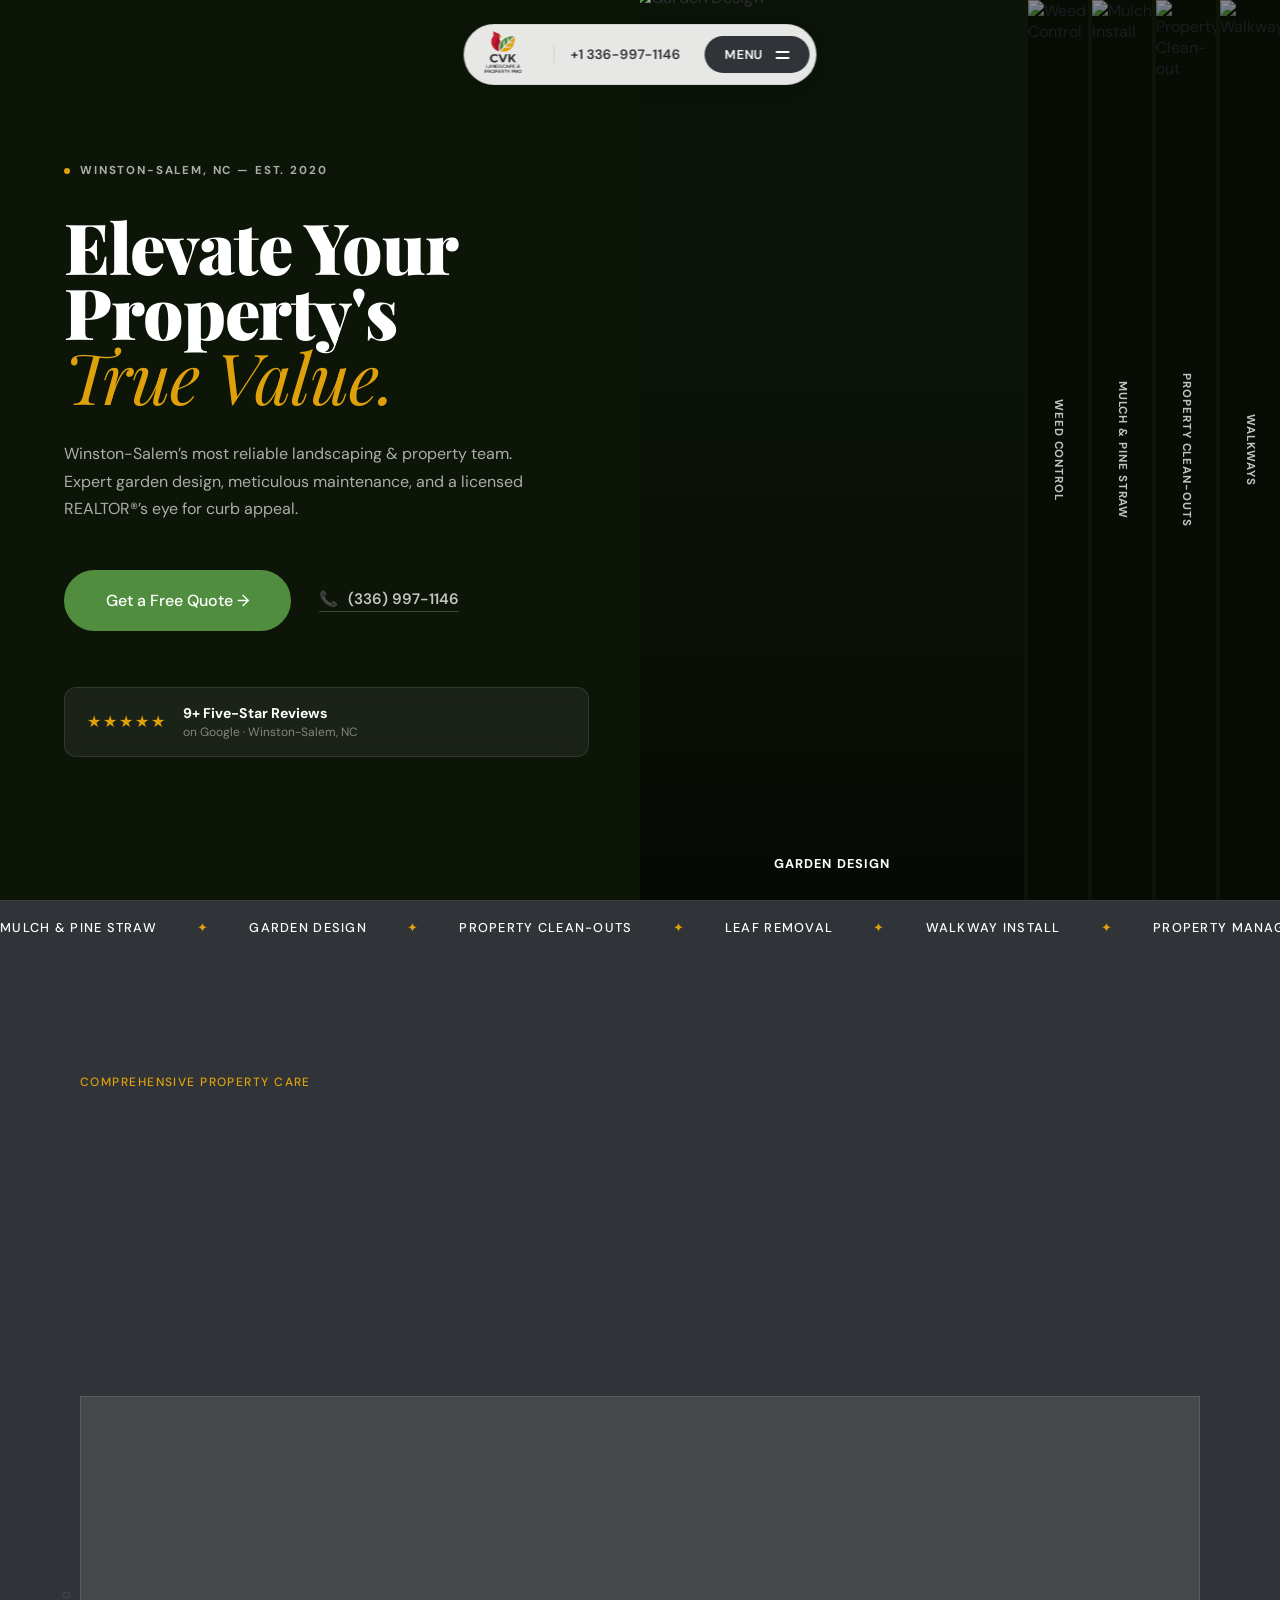
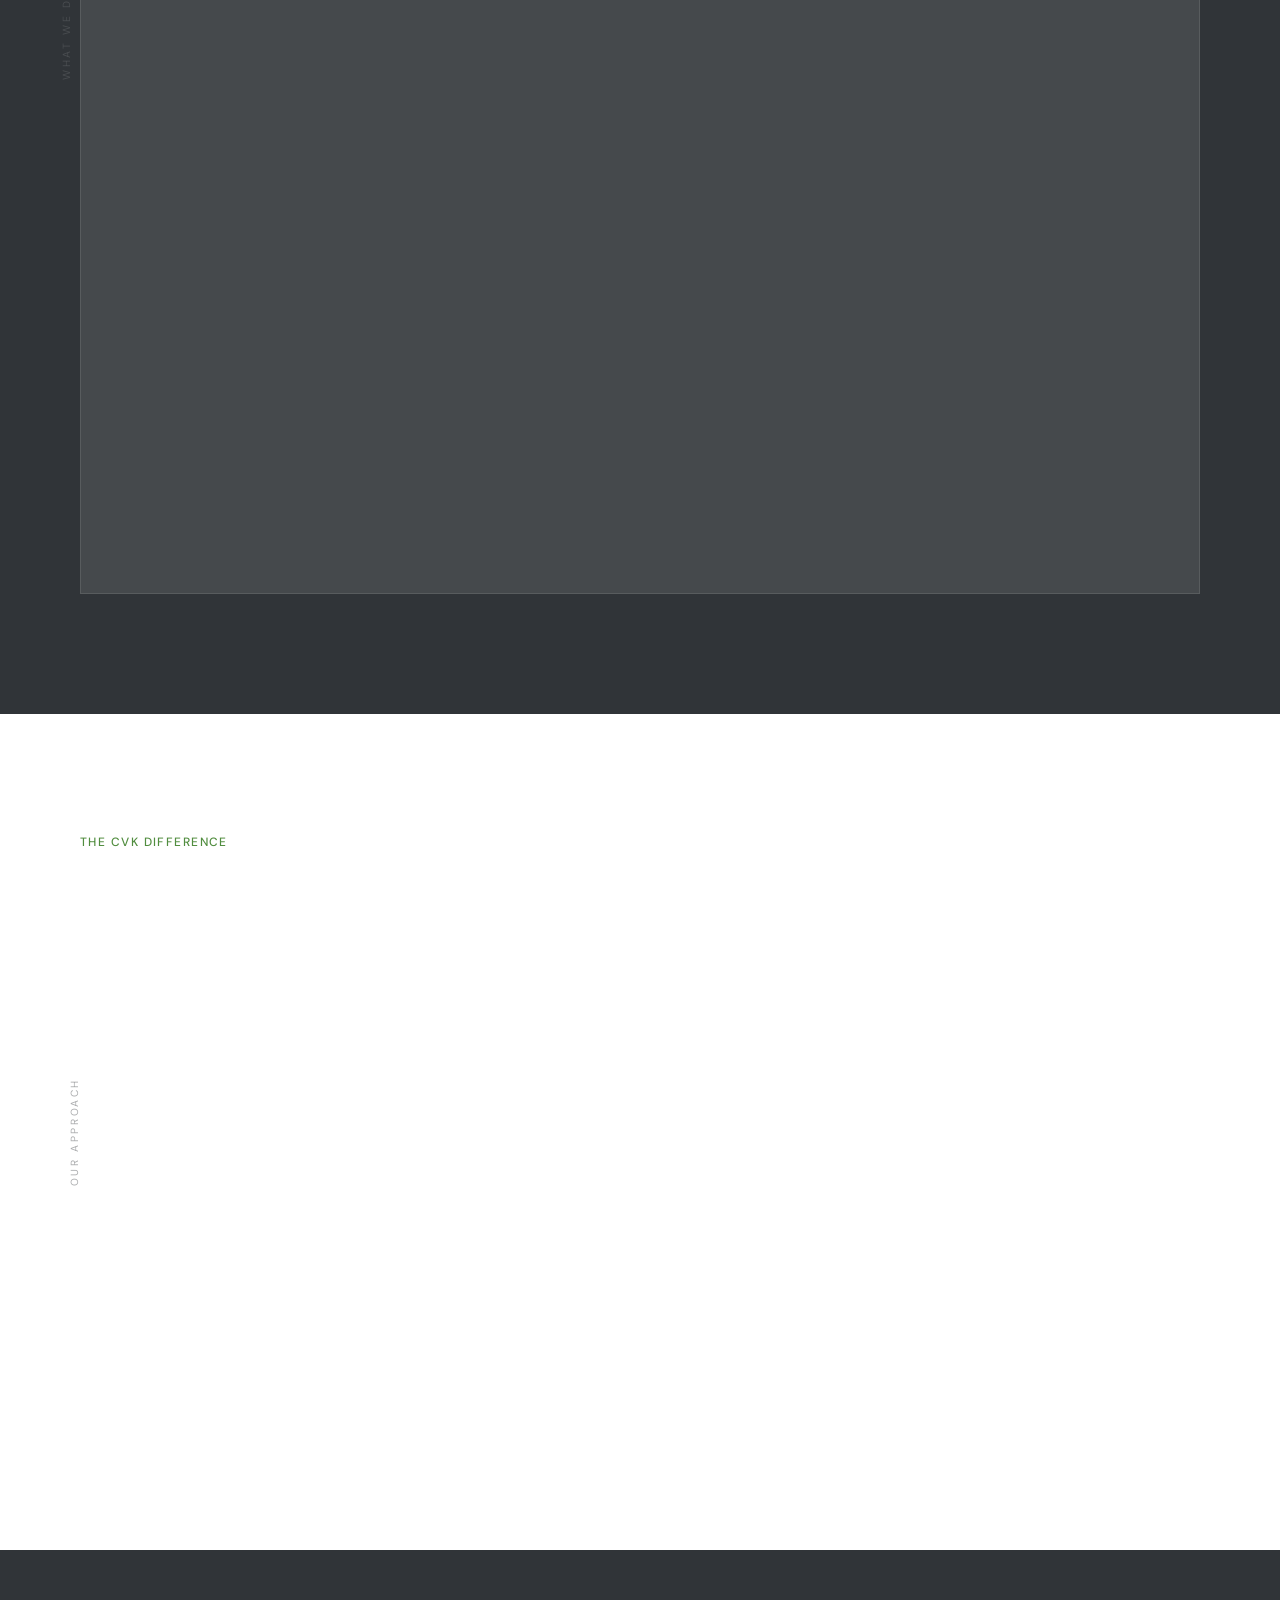
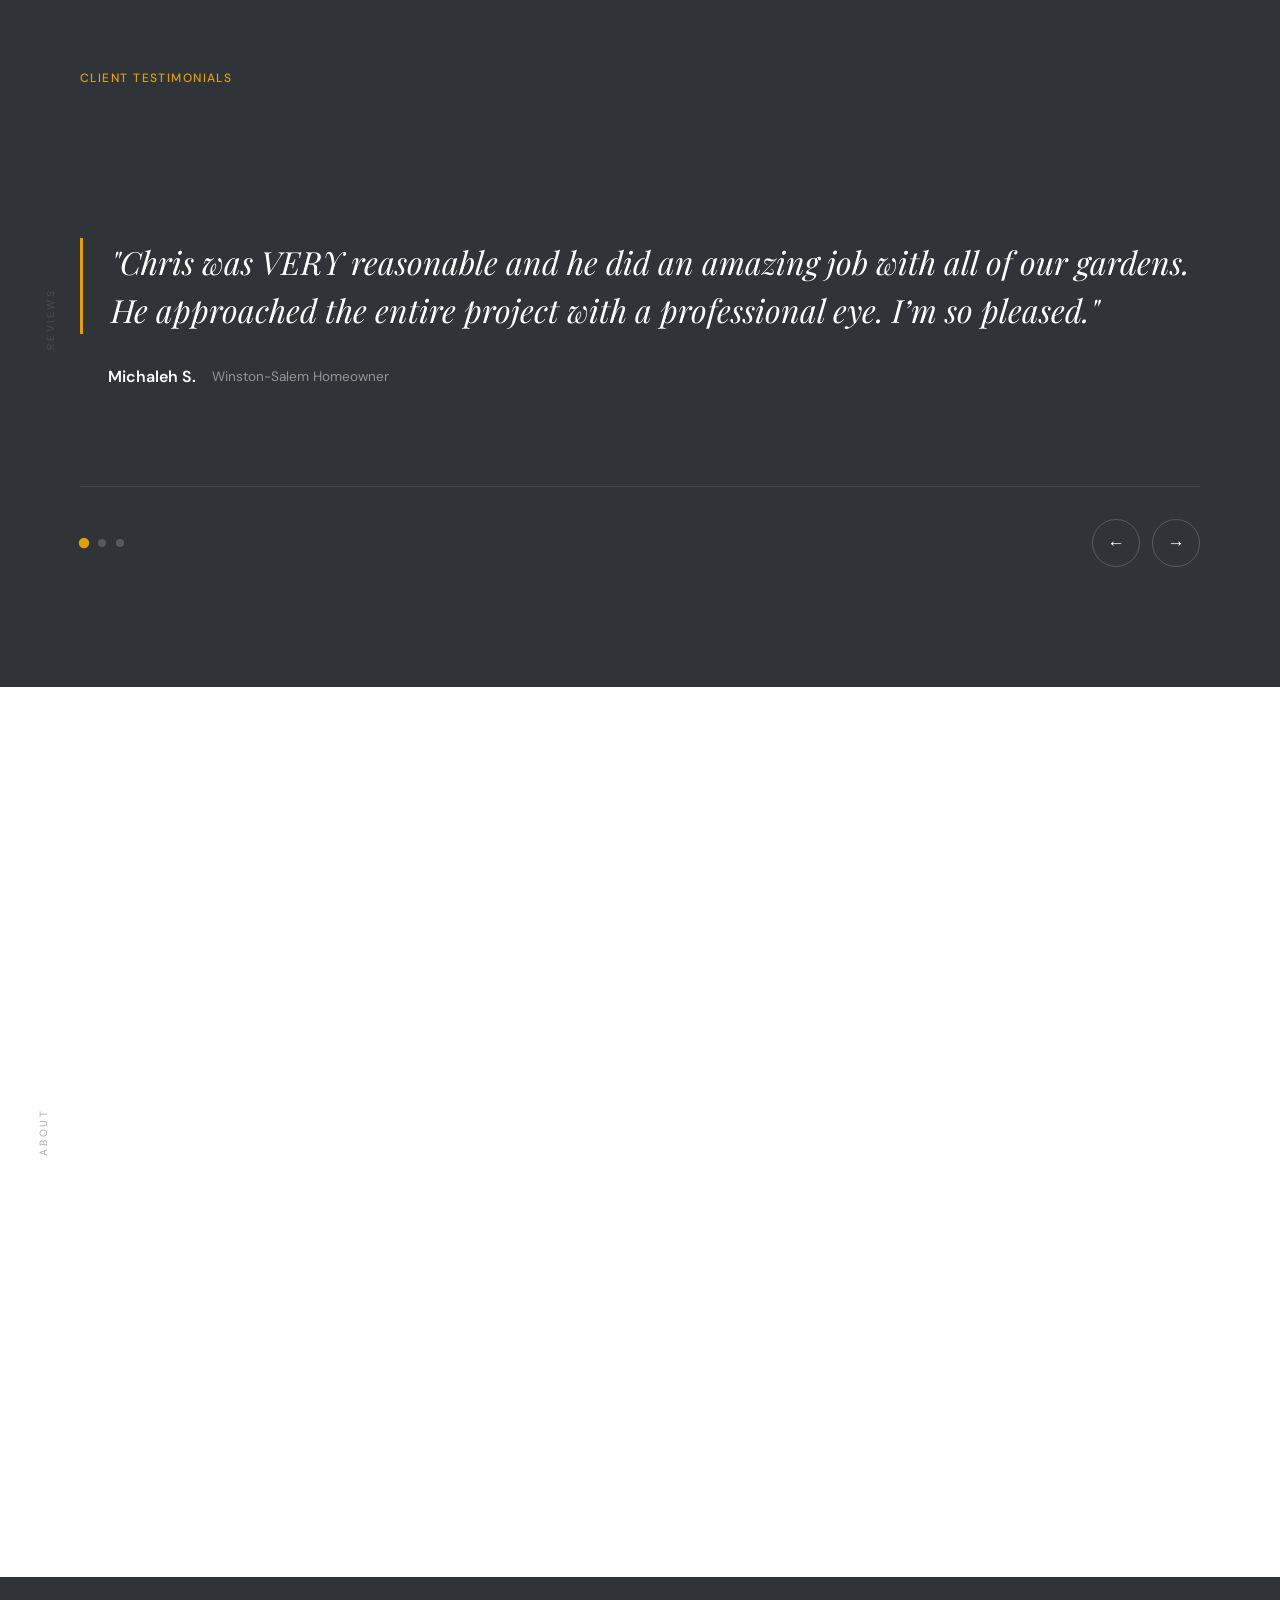
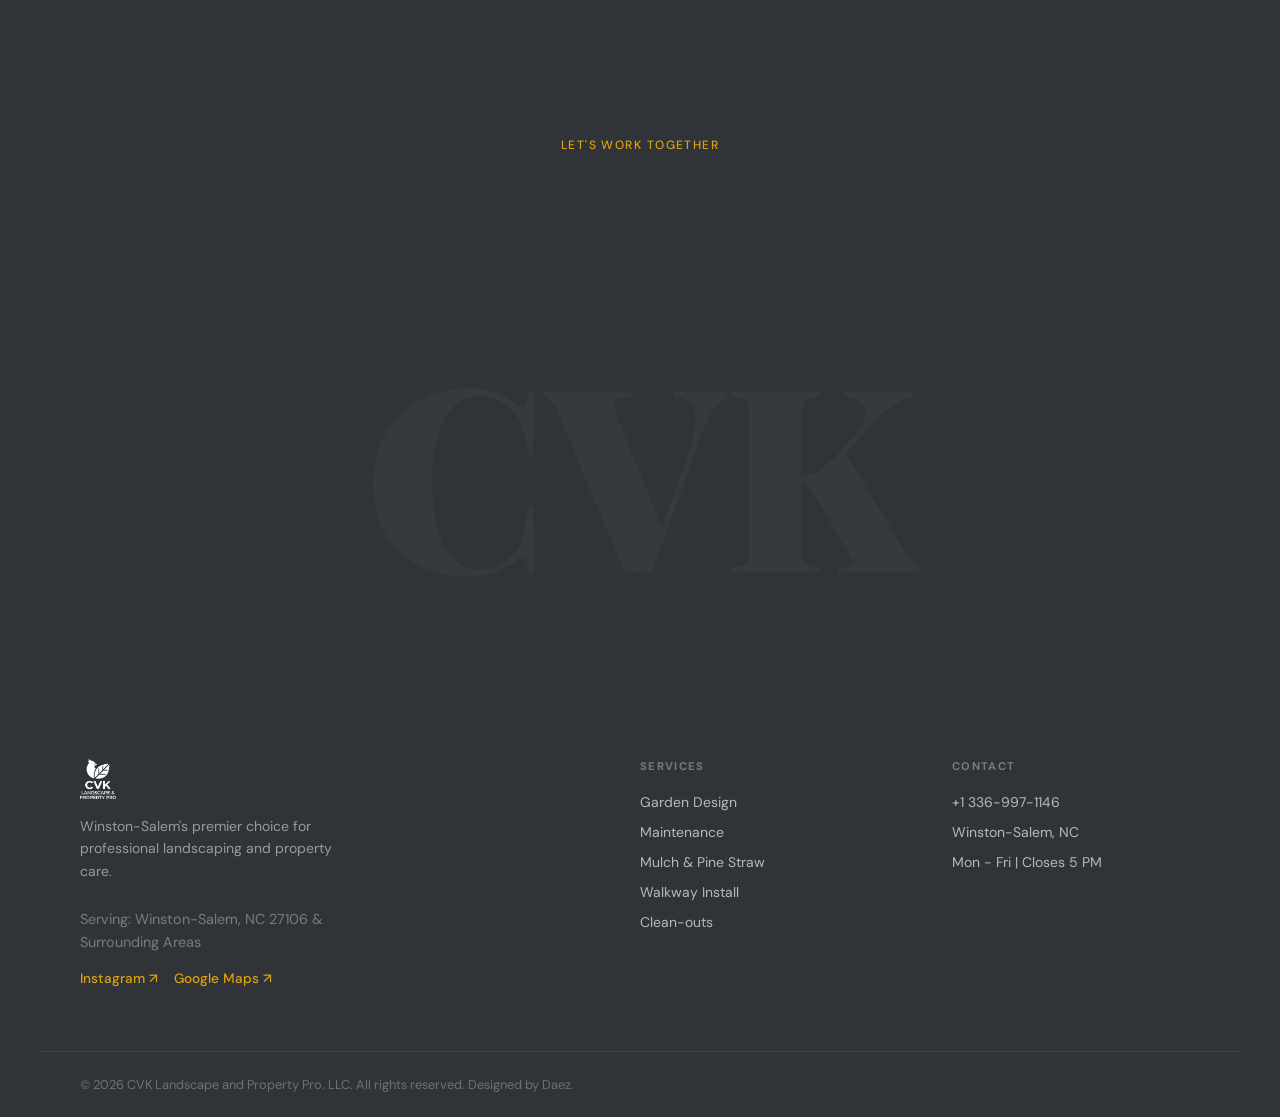
==== commit 709ed190: "Final production build: Fixed favicon and Founder photo with robust paths" ====
--- a/index.html
+++ b/index.html
@@ -6,6 +6,7 @@
   <meta name="description" content="Top-rated landscaping, garden design, and property maintenance in Winston-Salem. Reliable, professional care to elevate your property's value. Get a free quote today!">
   <meta name="theme-color" content="#FFFFFF">
   <title>CVK Landscape & Property Pro | Premier Landscaping in Winston-Salem, NC</title>
+  <link rel="icon" type="image/png" href="/favicon.png">
 
   <!-- SEO Schema -->
   <script type="application/ld+json">
@@ -345,7 +346,7 @@
       <div class="about-grid">
         <div class="about-image-col">
           <div class="about-image-frame reveal-clip-left">
-            <img src="images/Chris%20Van%20Kleeck.jpg" alt="Chris - Owner of CVK Landscape & Property Pro">
+            <img src="images/founder.jpg" alt="Chris - Owner of CVK Landscape & Property Pro" style="opacity: 1 !important; visibility: visible !important;">
             <div class="about-image-badge">
               <span>Licensed</span>
               <span>REALTOR®</span>
--- a/style.css
+++ b/style.css
@@ -1530,6 +1530,8 @@
   overflow: hidden;
   box-shadow: 0 20px 40px rgba(0, 0, 0, 0.1);
   aspect-ratio: 4/5;
+  opacity: 1; /* Fallback: visible by default */
+  transition: opacity 0.8s ease;
 }
 
 .about-image-frame img {
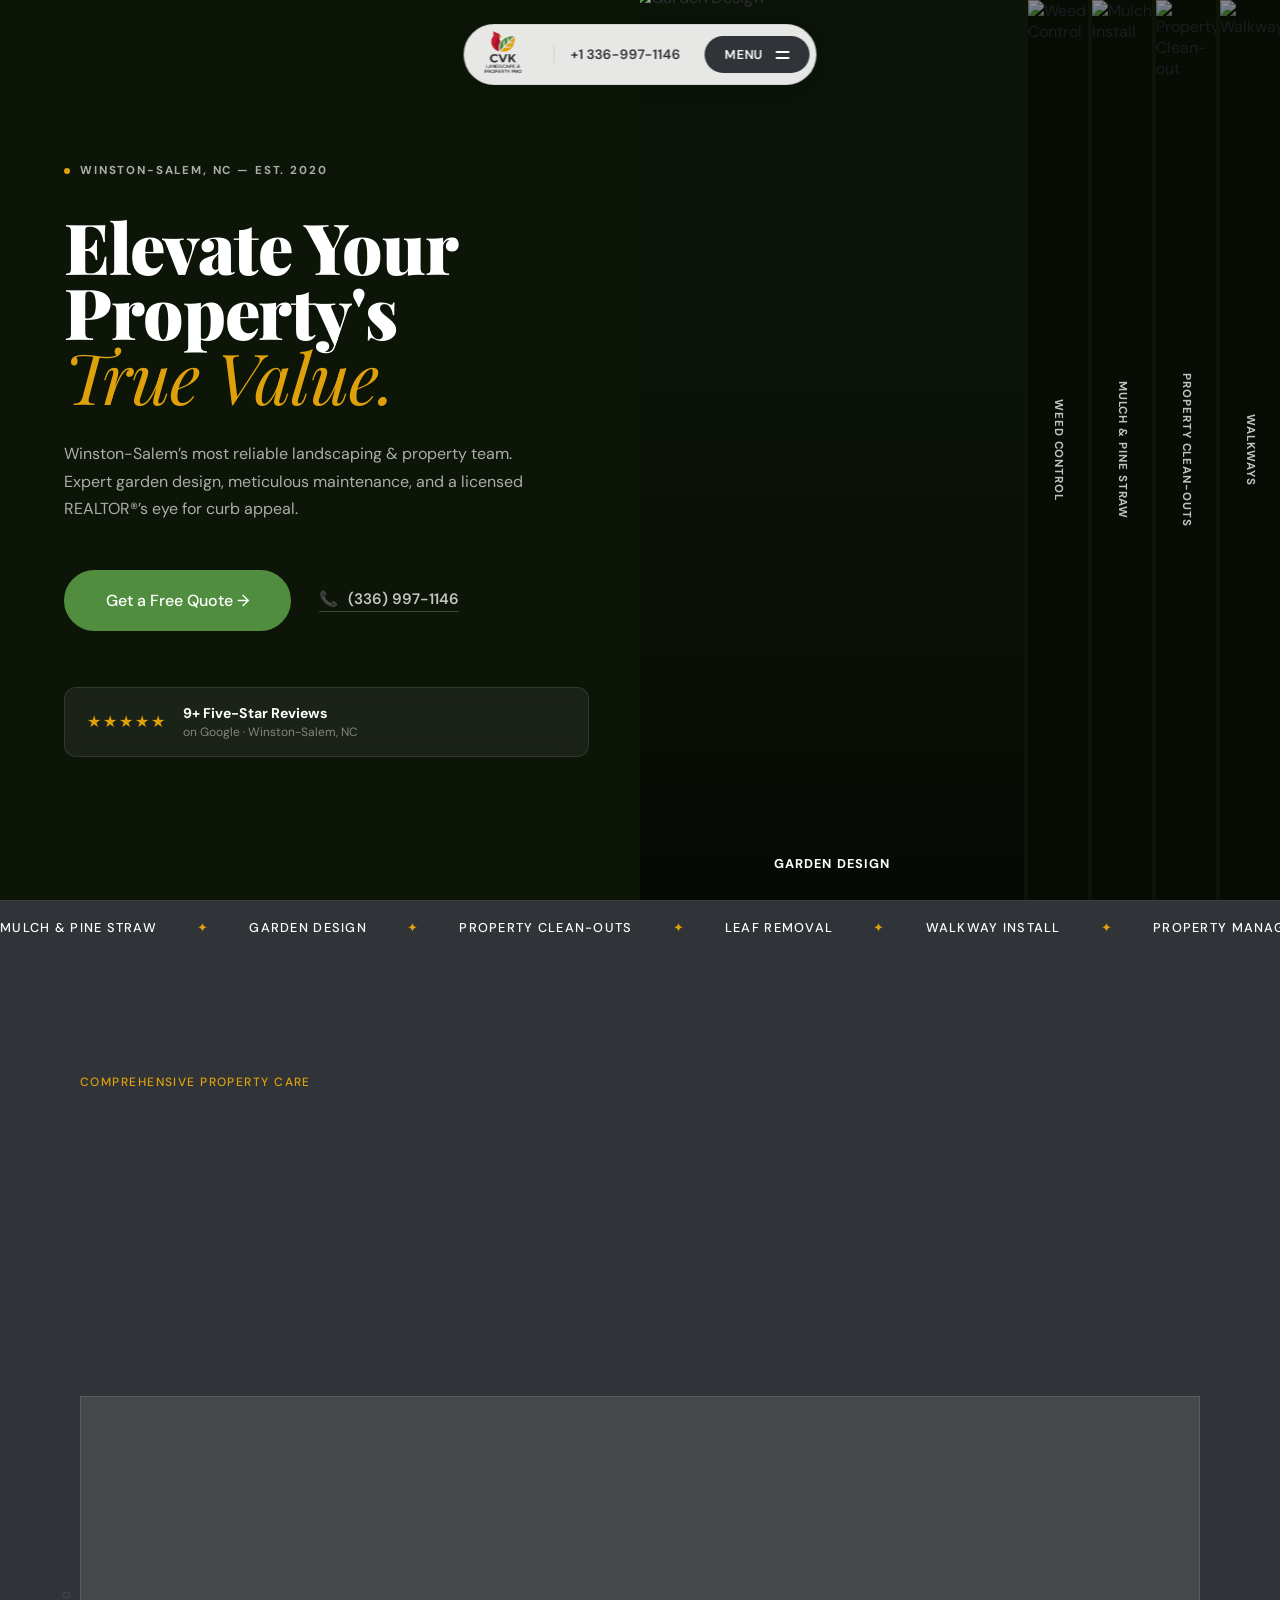
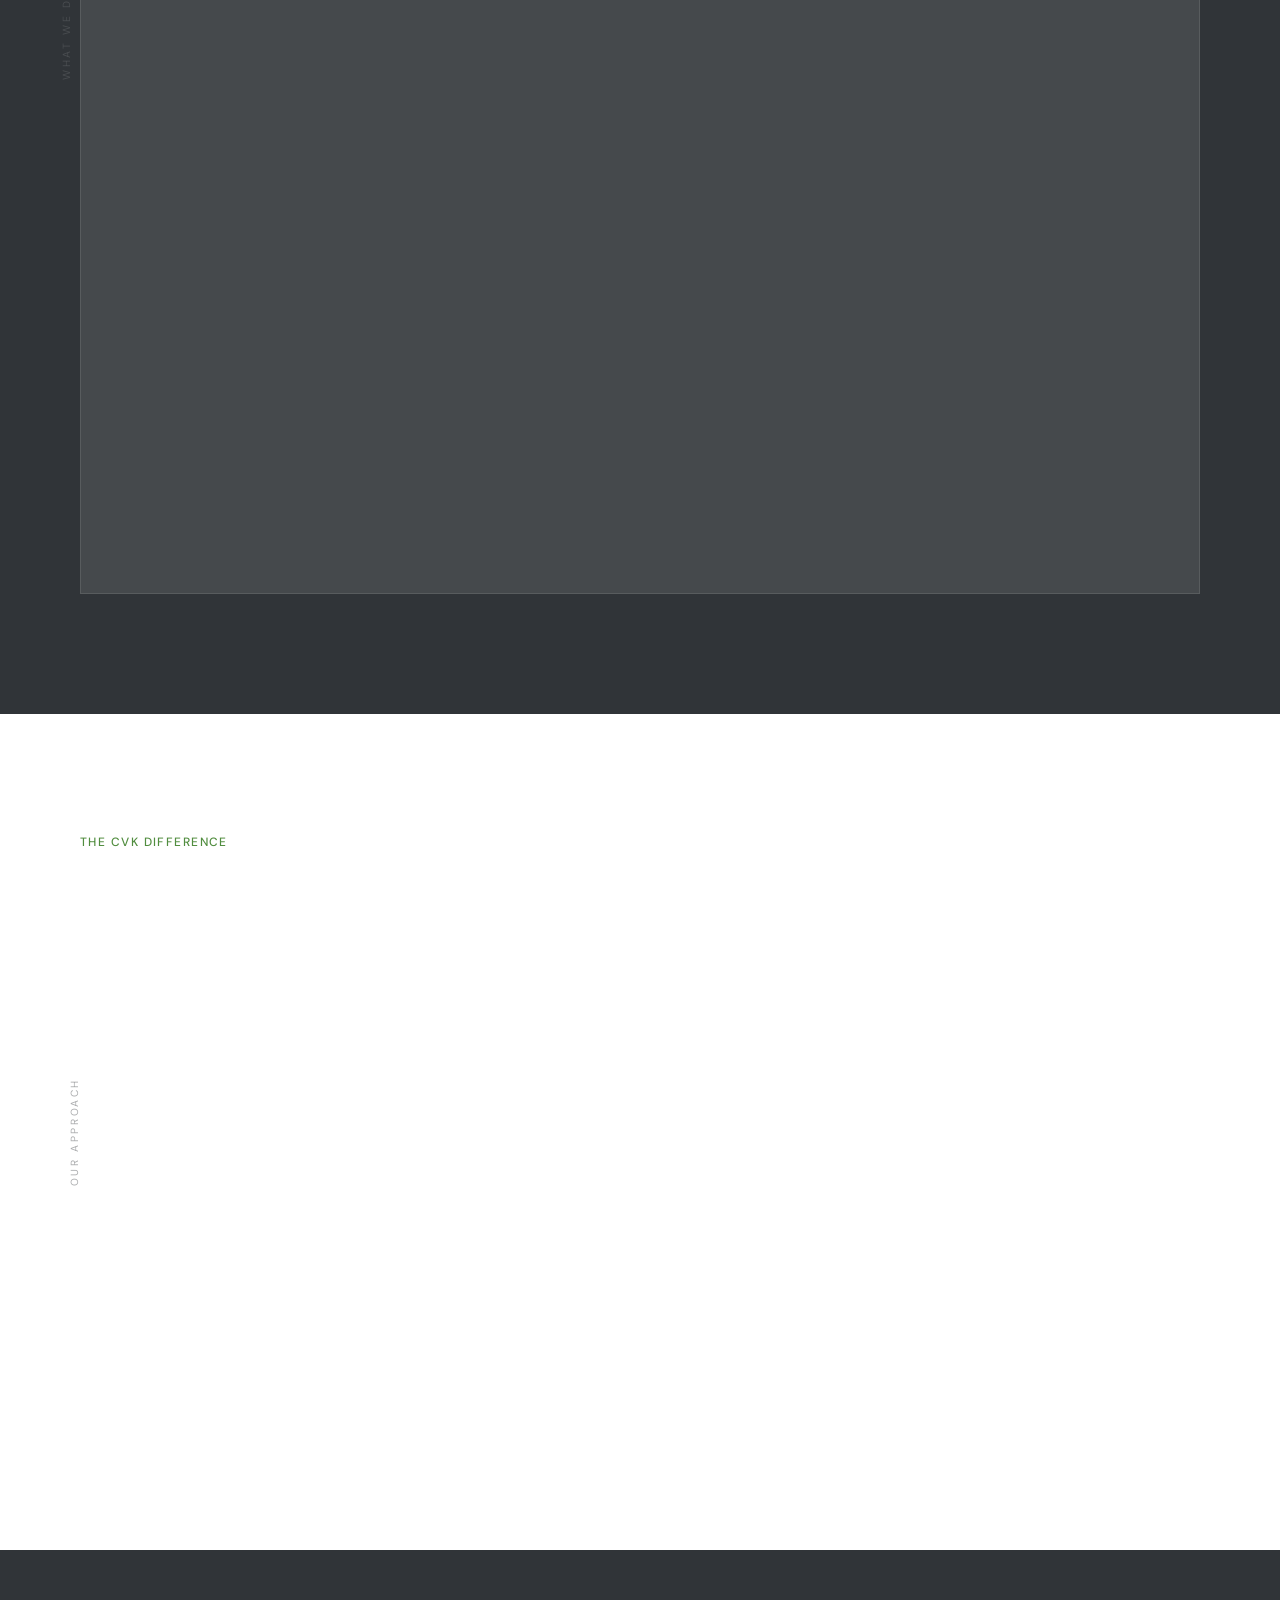
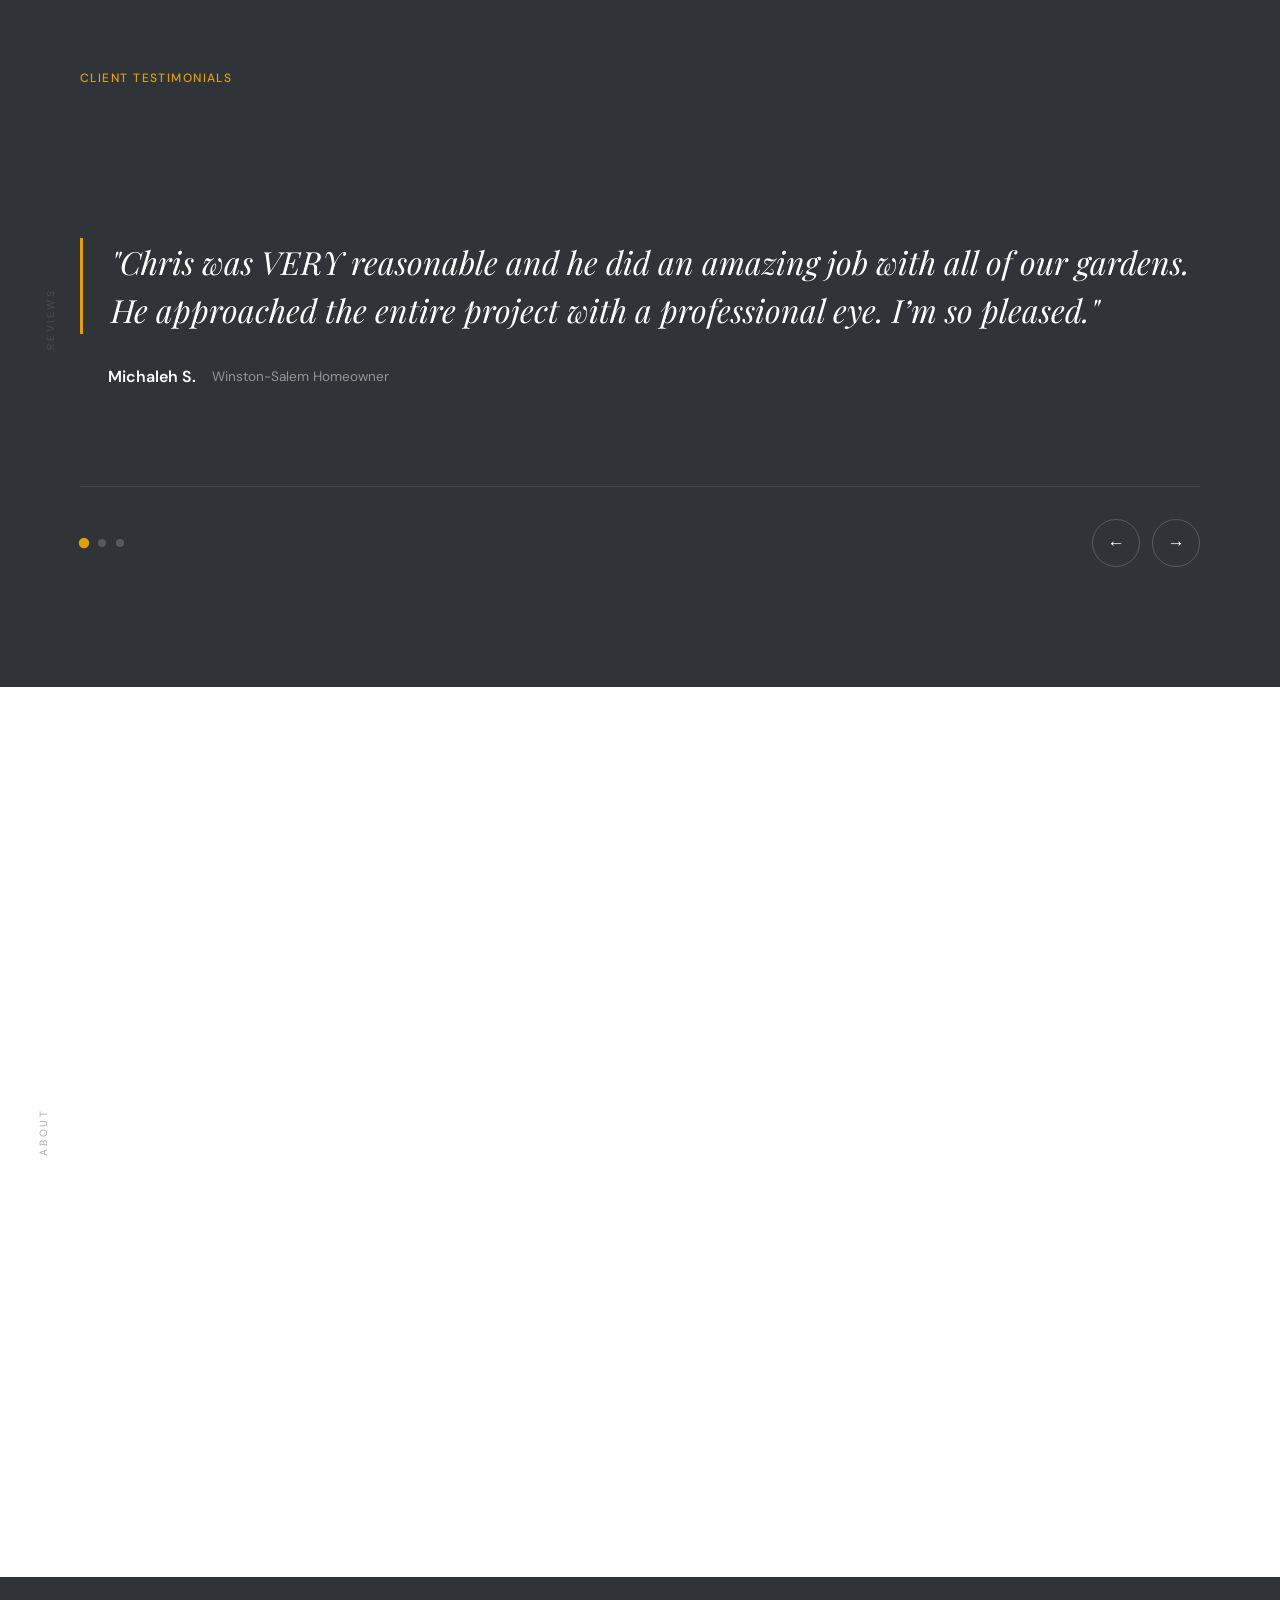
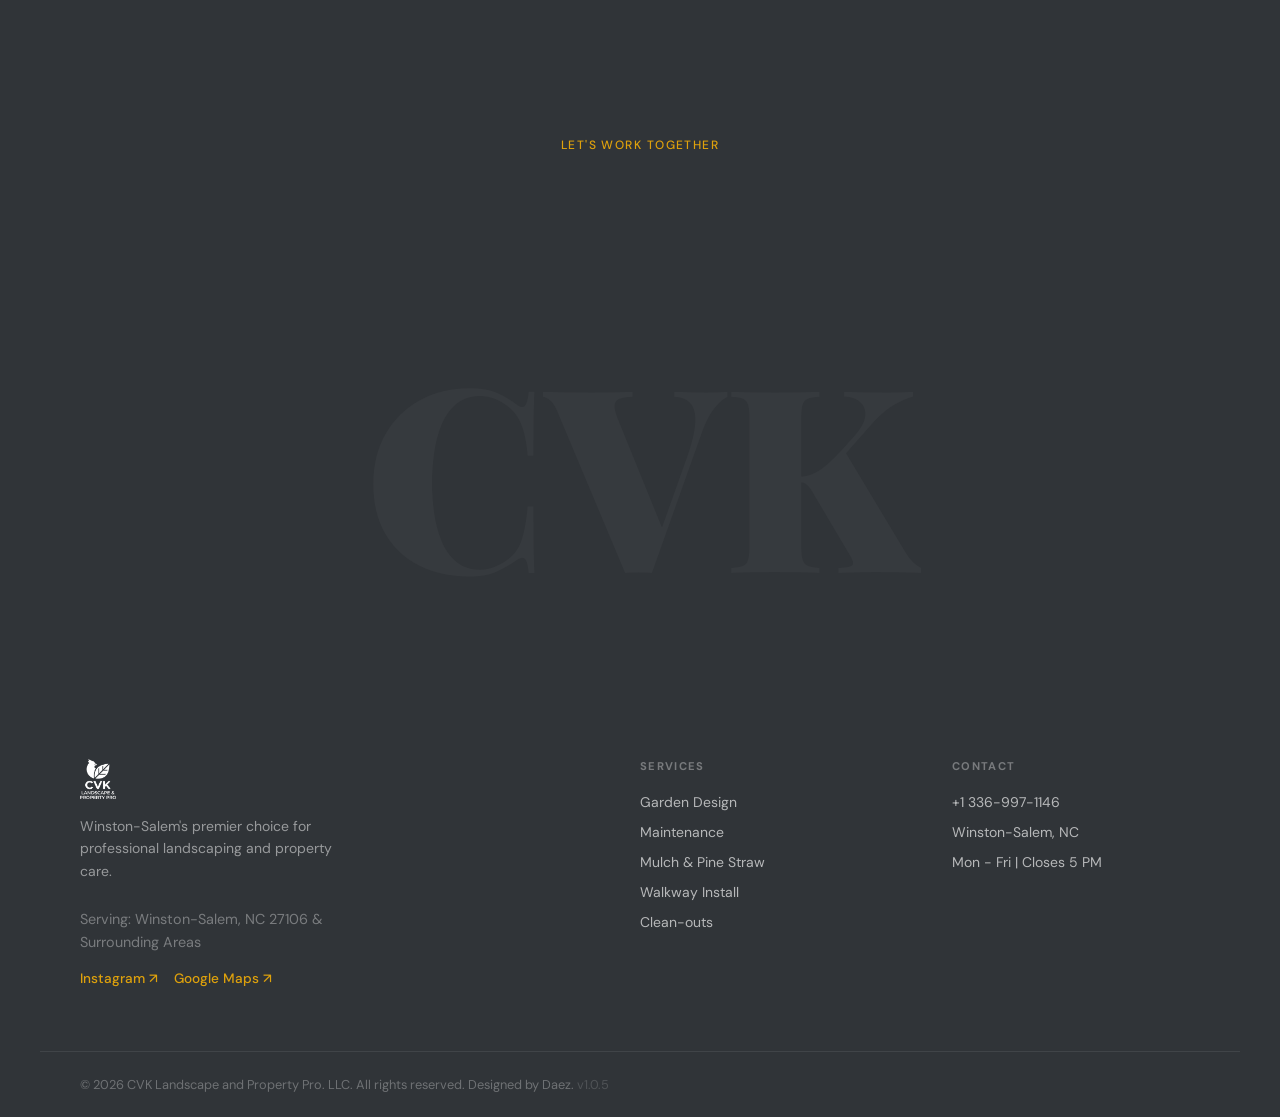
==== commit dc4fa173: "Deployment check v1.0.5: Forced photo visibility and versioning" ====
--- a/index.html
+++ b/index.html
@@ -346,7 +346,7 @@
       <div class="about-grid">
         <div class="about-image-col">
           <div class="about-image-frame reveal-clip-left">
-            <img src="images/founder.jpg" alt="Chris - Owner of CVK Landscape & Property Pro" style="opacity: 1 !important; visibility: visible !important;">
+            <img src="images/founder.jpg?v=105" alt="Chris - Owner of CVK Landscape & Property Pro" style="display: block !important; opacity: 1 !important; visibility: visible !important; width: 100%; height: 100%; object-fit: cover;">
             <div class="about-image-badge">
               <span>Licensed</span>
               <span>REALTOR®</span>
@@ -408,7 +408,7 @@
       </div>
     </div>
     <div class="footer-bottom">
-      <p>© 2026 CVK Landscape and Property Pro. LLC. All rights reserved. Designed by Daez.</p>
+      <p>© 2026 CVK Landscape and Property Pro. LLC. All rights reserved. Designed by Daez. <span style="opacity: 0.5;">v1.0.5</span></p>
     </div>
   </footer>
 
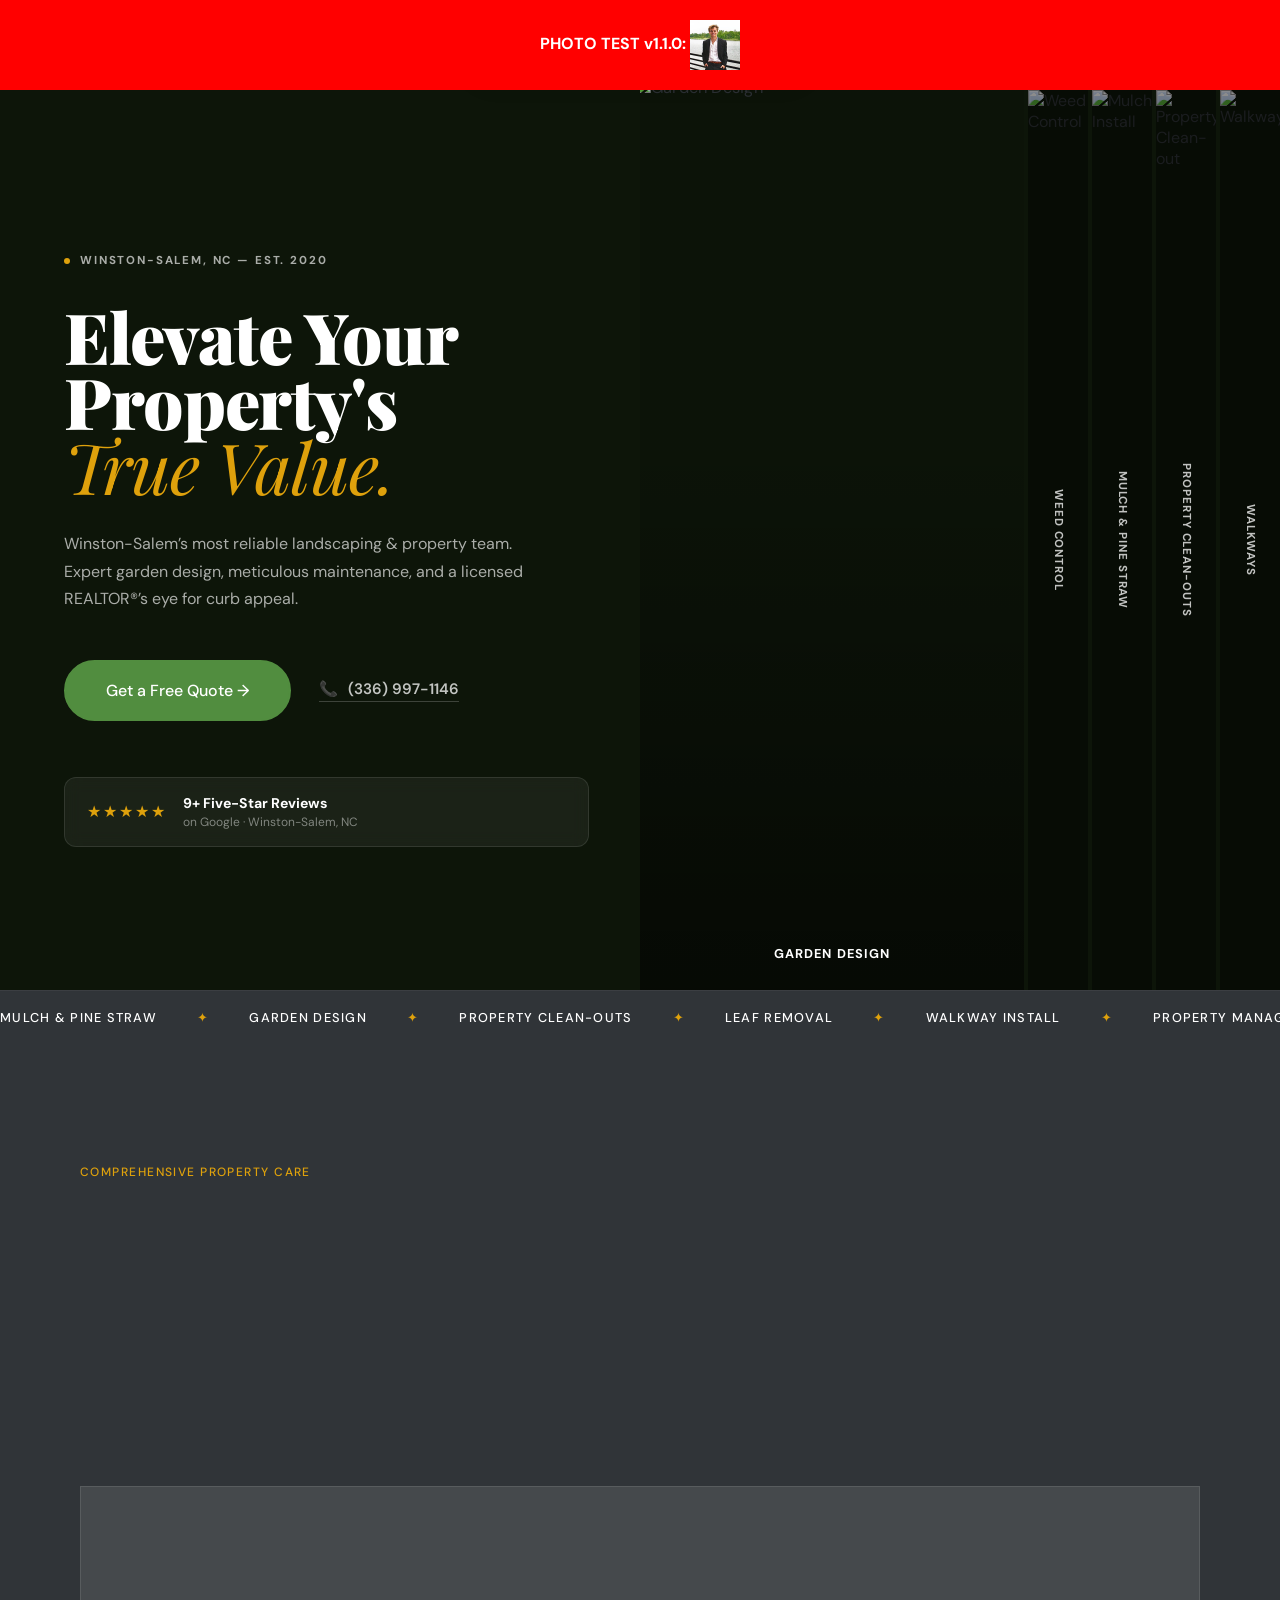
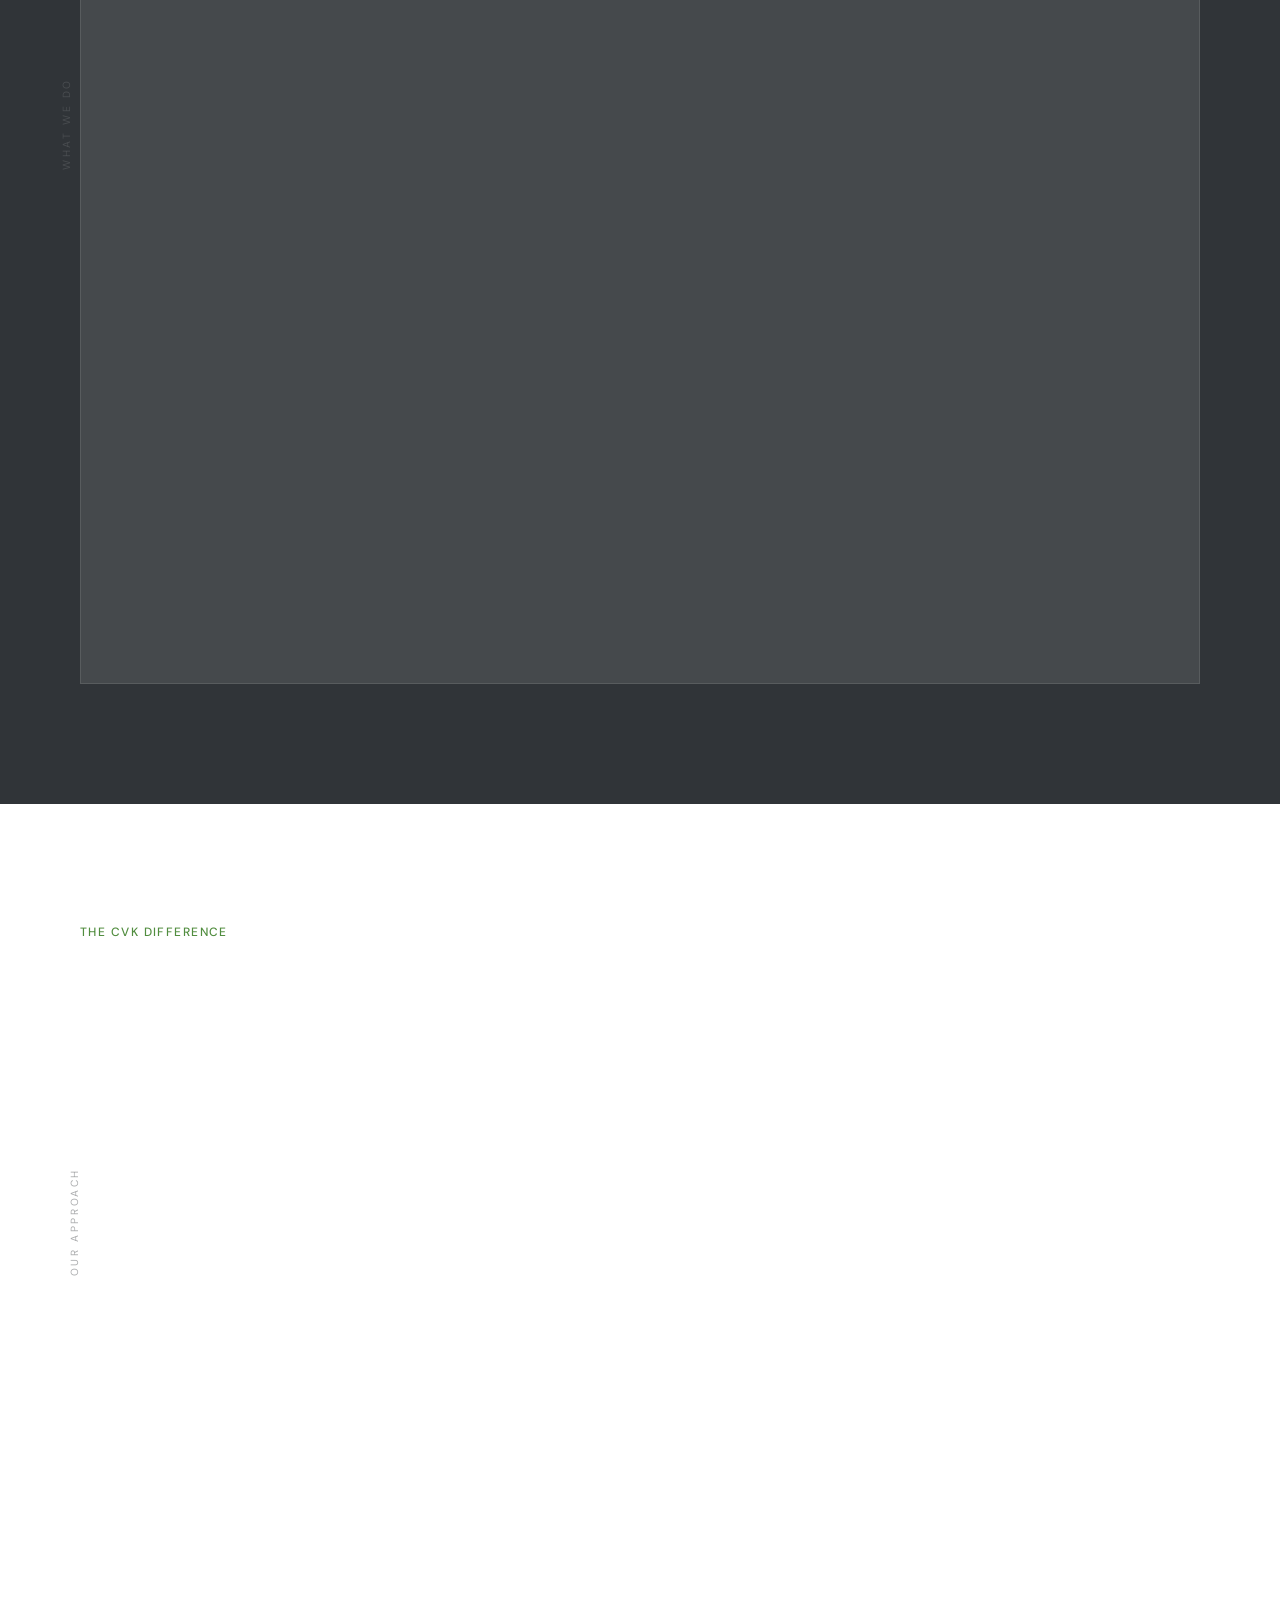
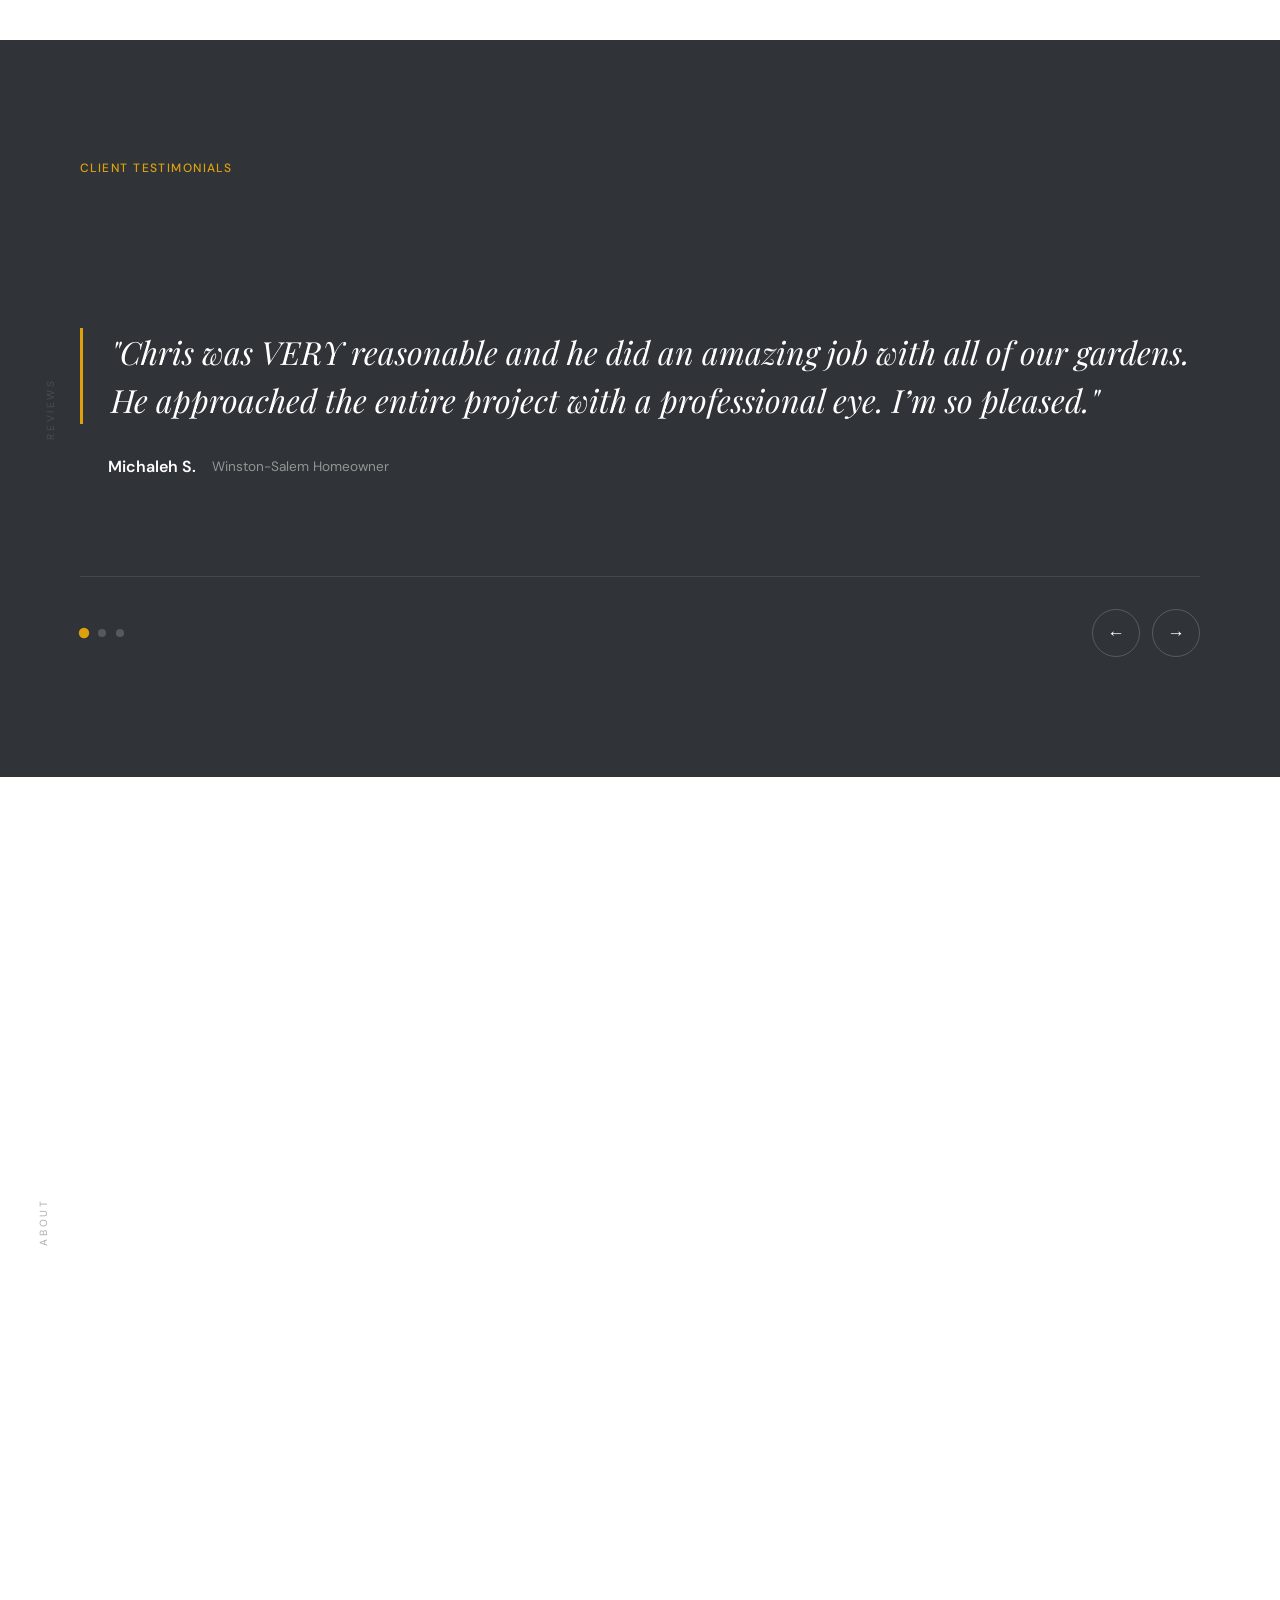
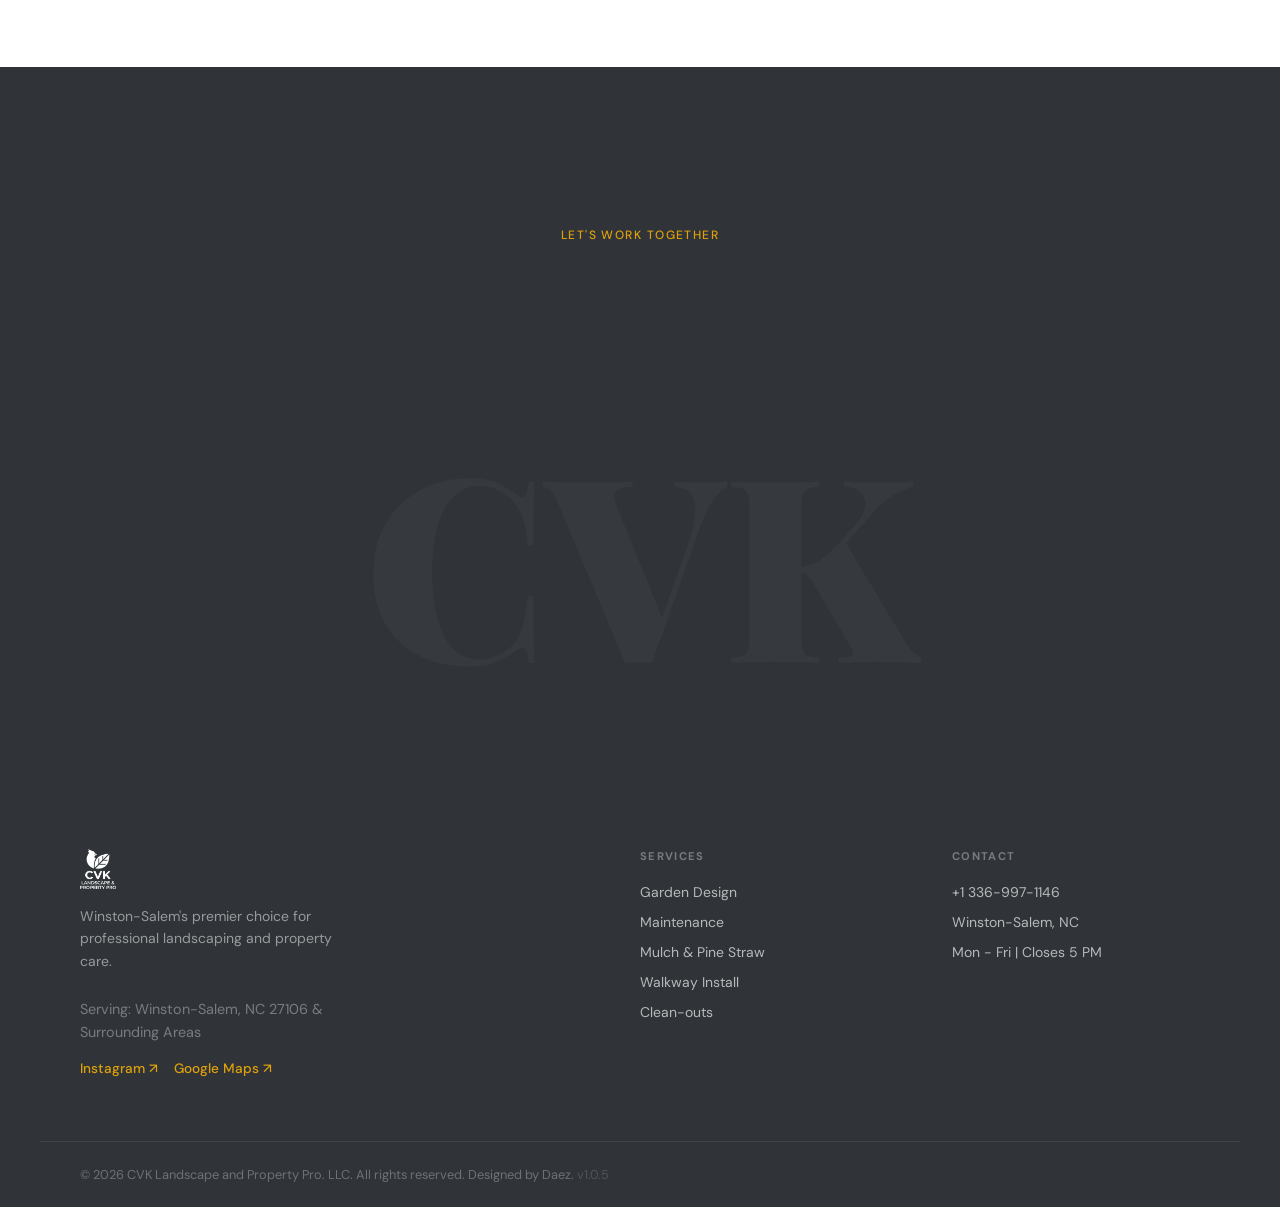
==== commit ba84a1e2: "VISIBILITY TEST v1.1.0: Force image display and add red banner" ====
--- a/index.html
+++ b/index.html
@@ -47,6 +47,10 @@
   <link rel="stylesheet" href="style.css">
 </head>
 <body>
+  <!-- PRODUCTION VISIBILITY TEST -->
+  <div style="background: red; color: white; padding: 20px; text-align: center; font-weight: bold; z-index: 9999; position: relative;">
+    PHOTO TEST v1.1.0: <img src="/images/founder.jpg" style="height: 50px; vertical-align: middle;">
+  </div>
 
   <!-- Full-Screen Nav Overlay -->
   <div class="nav-overlay" id="nav-overlay" aria-hidden="true">
@@ -345,8 +349,8 @@
     <div class="container">
       <div class="about-grid">
         <div class="about-image-col">
-          <div class="about-image-frame reveal-clip-left">
-            <img src="images/founder.jpg?v=105" alt="Chris - Owner of CVK Landscape & Property Pro" style="display: block !important; opacity: 1 !important; visibility: visible !important; width: 100%; height: 100%; object-fit: cover;">
+          <div class="about-image-frame" style="opacity: 1 !important; visibility: visible !important; display: block !important;">
+            <img src="/images/founder.jpg?v=110" alt="Chris Van Kleeck - Owner" style="display: block !important; opacity: 1 !important; visibility: visible !important; width: 100%; height: 100%; object-fit: cover; position: relative; z-index: 10;">
             <div class="about-image-badge">
               <span>Licensed</span>
               <span>REALTOR®</span>
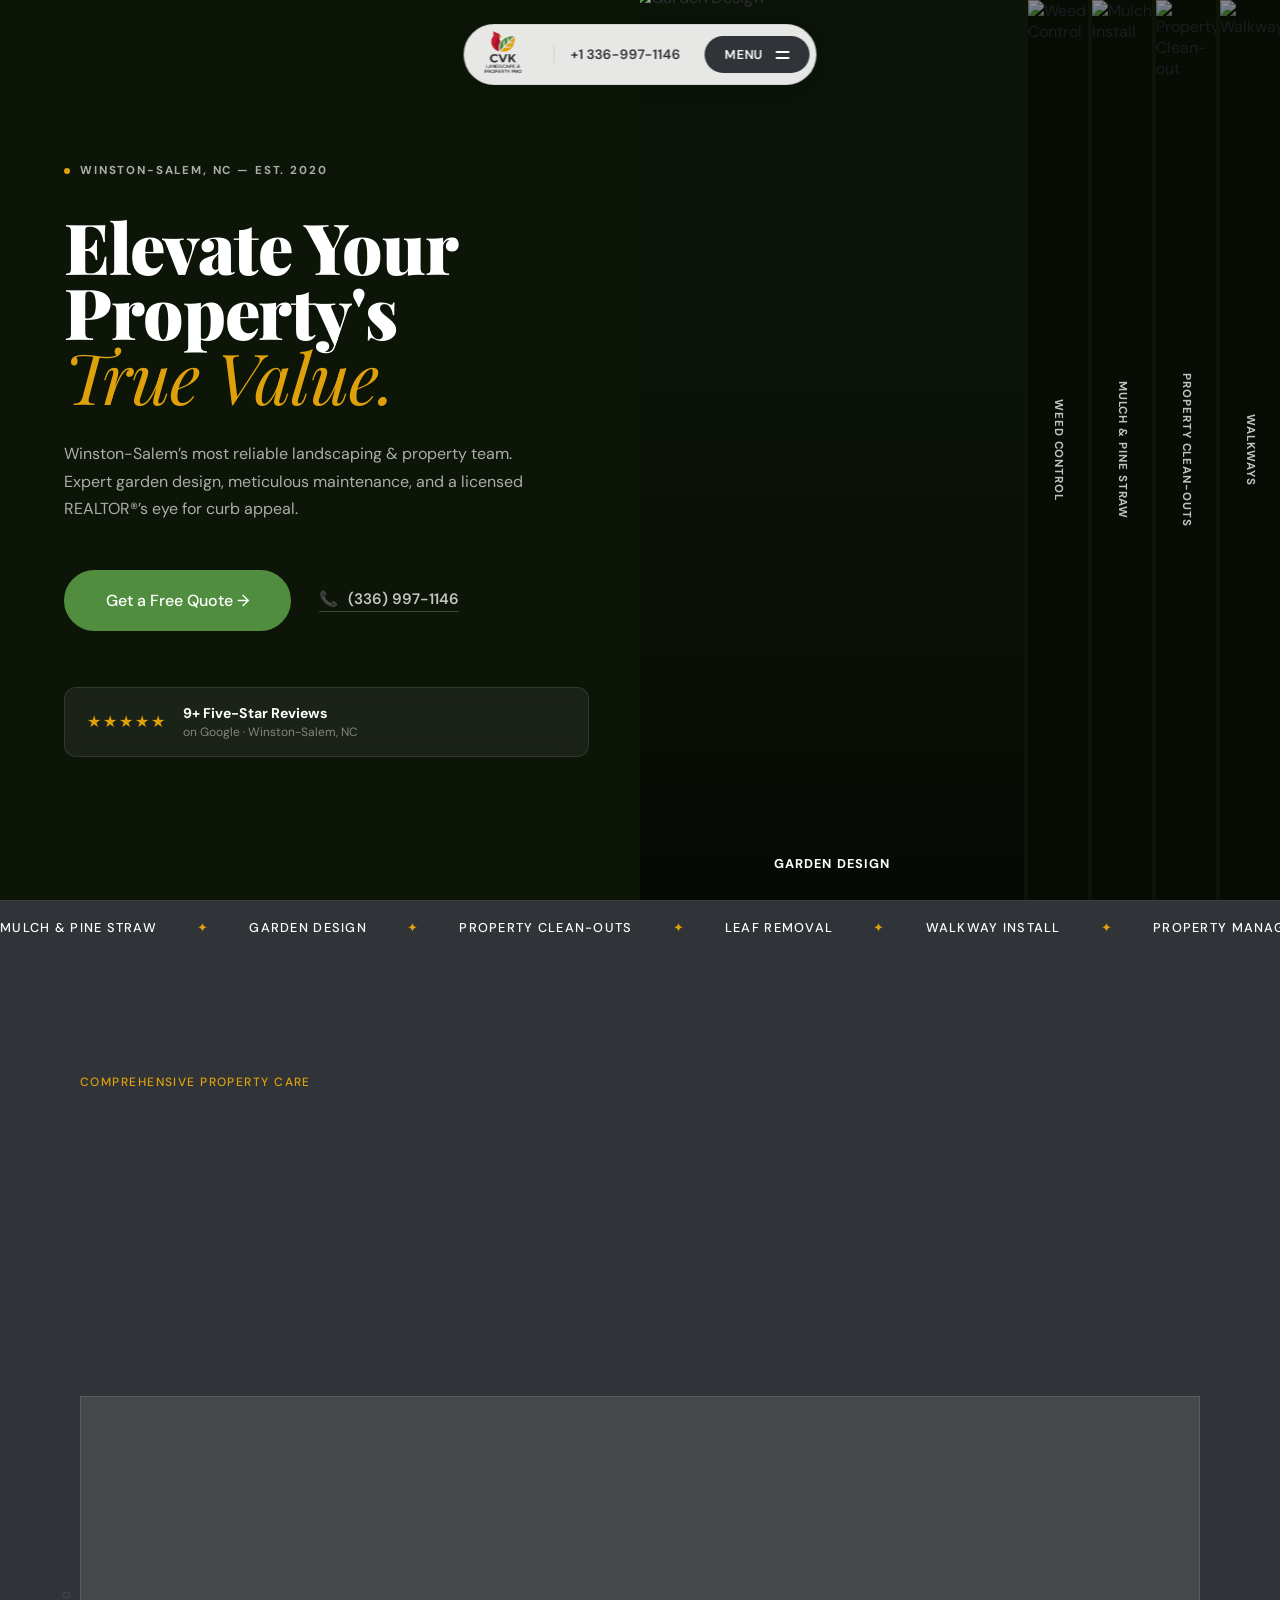
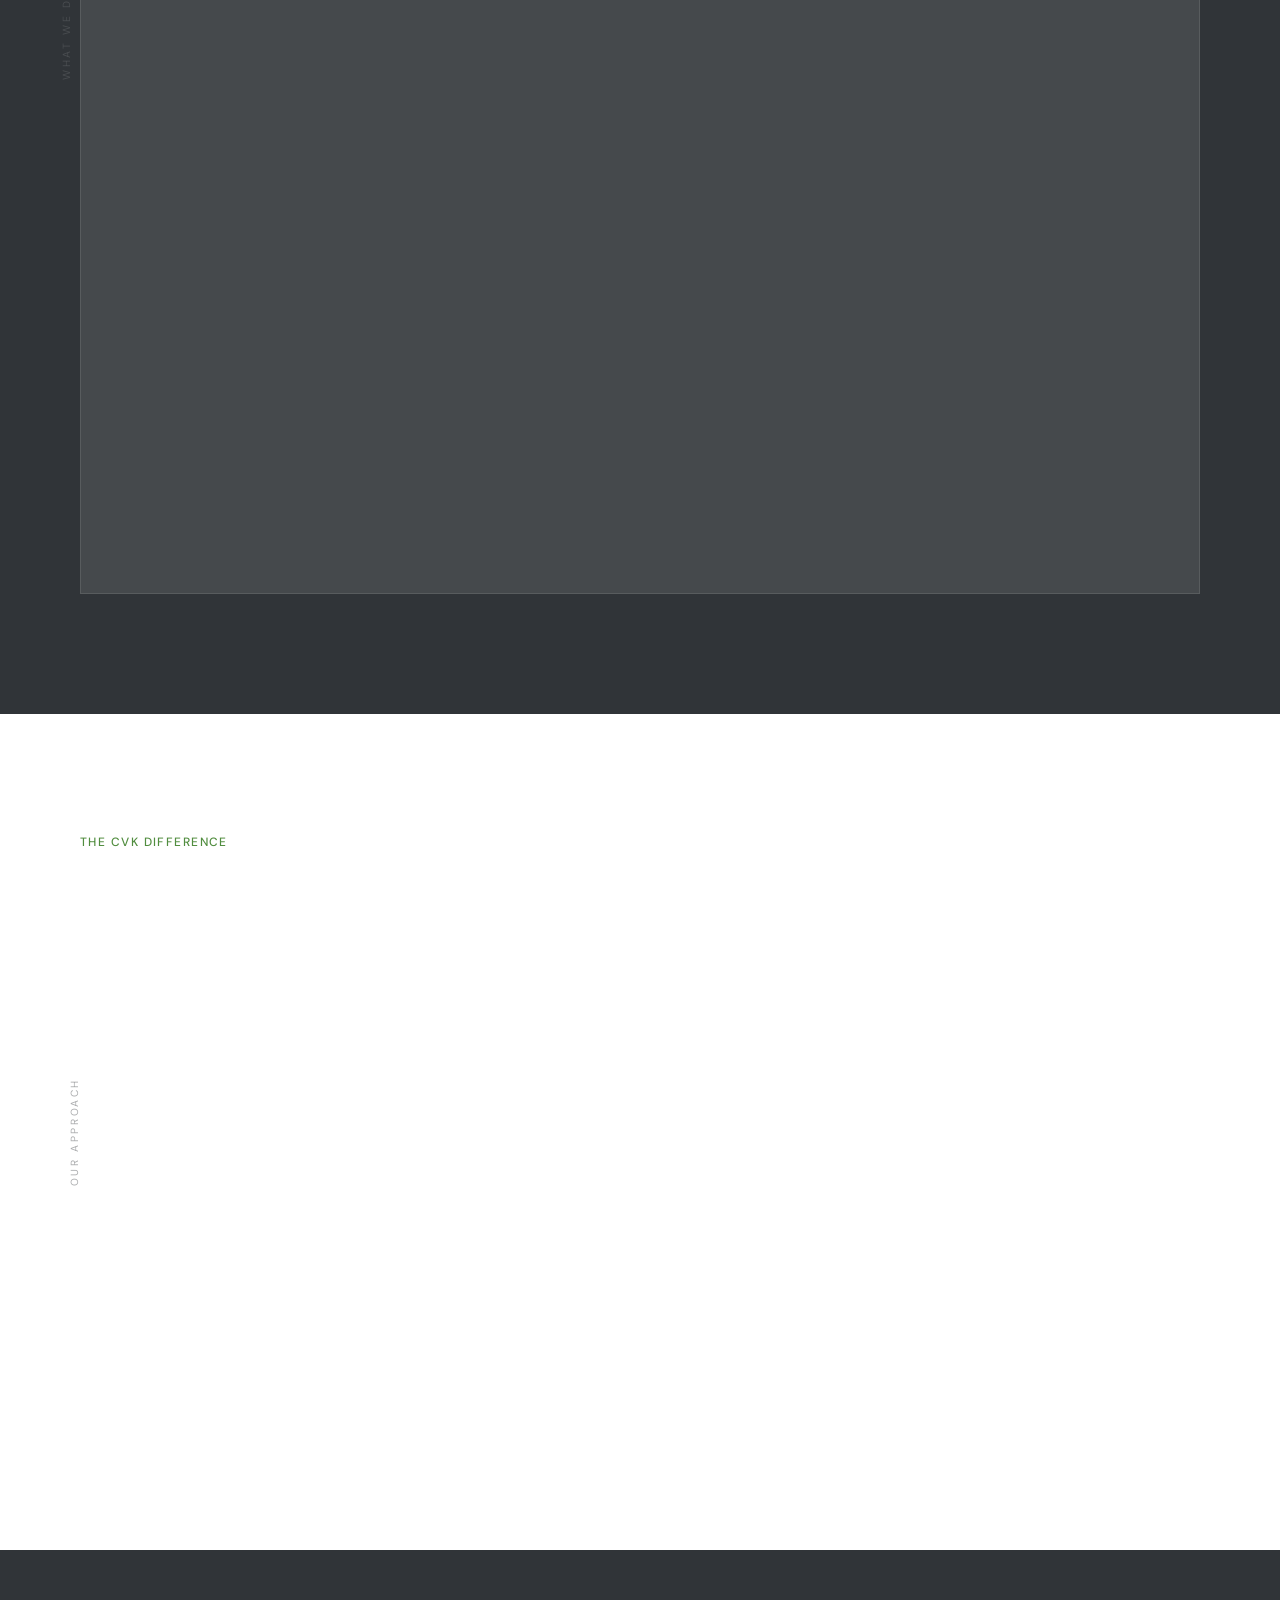
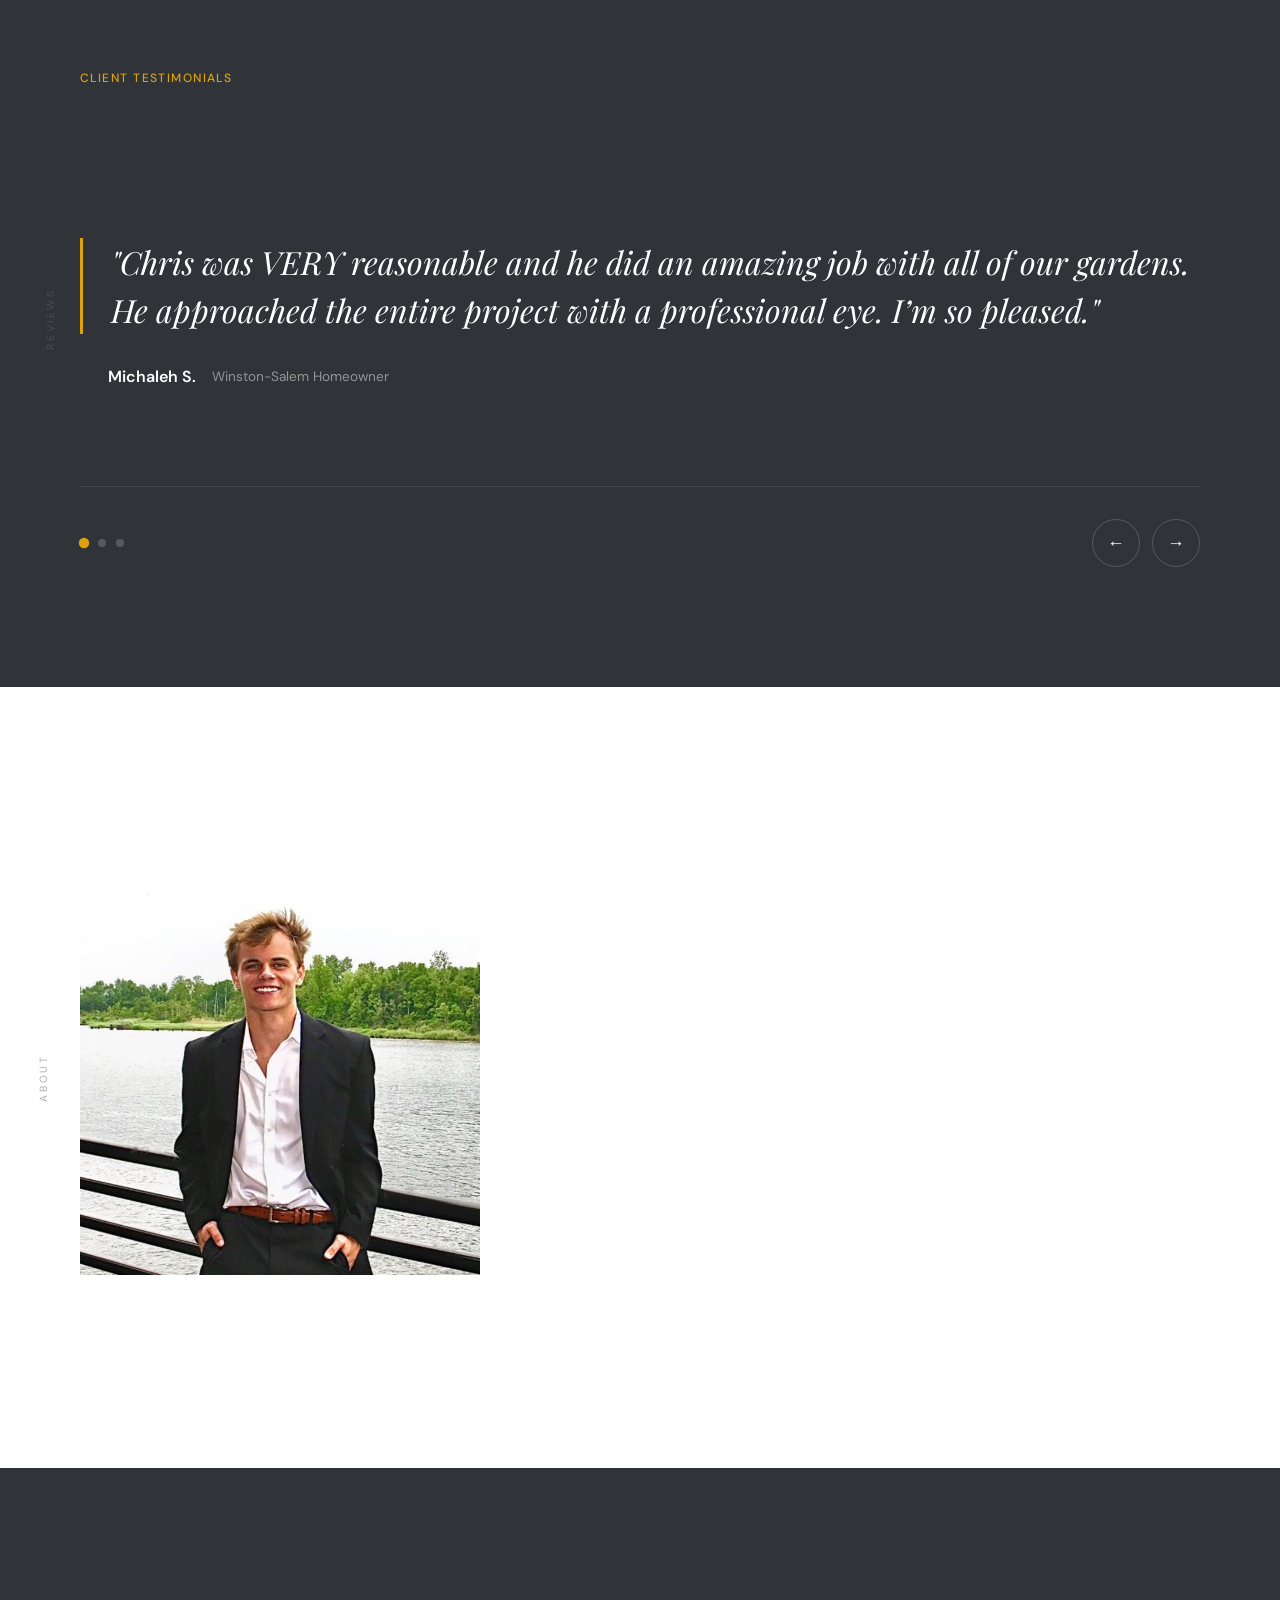
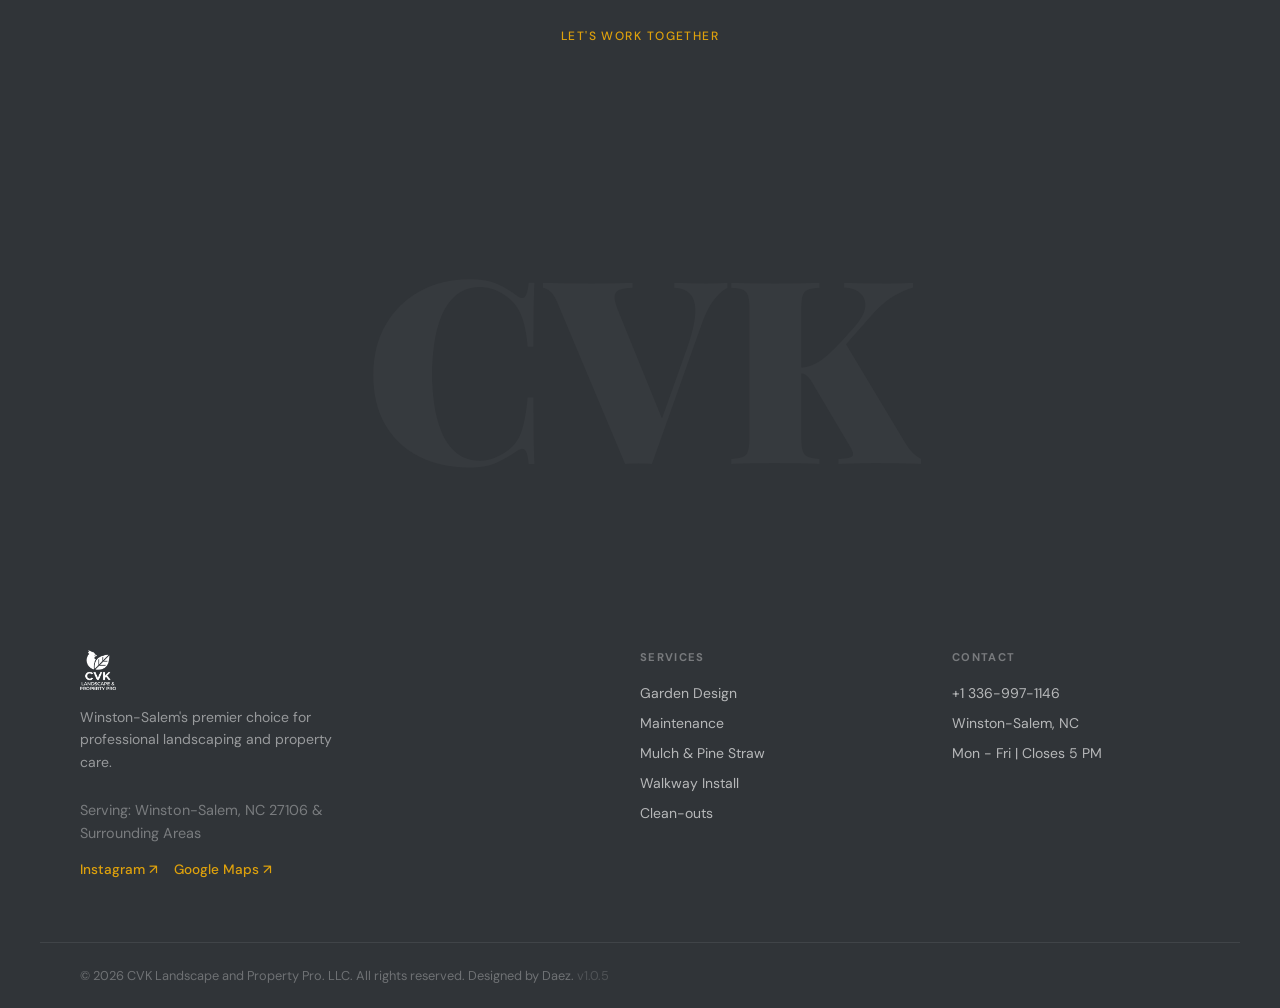
==== commit cba2446e: "FINAL INDESTRUCTIBLE FIX: New structural classes and cache busting for CSS and Images" ====
--- a/index.html
+++ b/index.html
@@ -44,13 +44,9 @@
   <link rel="preconnect" href="https://fonts.gstatic.com" crossorigin>
   <link href="https://fonts.googleapis.com/css2?family=Playfair+Display:ital,wght@0,400;0,500;0,700;0,900;1,400;1,700&family=DM+Sans:ital,opsz,wght@0,9..40,300;0,9..40,400;0,9..40,500;1,9..40,300&display=swap" rel="stylesheet">
 
-  <link rel="stylesheet" href="style.css">
+  <link rel="stylesheet" href="style.css?v=final">
 </head>
 <body>
-  <!-- PRODUCTION VISIBILITY TEST -->
-  <div style="background: red; color: white; padding: 20px; text-align: center; font-weight: bold; z-index: 9999; position: relative;">
-    PHOTO TEST v1.1.0: <img src="/images/founder.jpg" style="height: 50px; vertical-align: middle;">
-  </div>
 
   <!-- Full-Screen Nav Overlay -->
   <div class="nav-overlay" id="nav-overlay" aria-hidden="true">
@@ -349,12 +345,8 @@
     <div class="container">
       <div class="about-grid">
         <div class="about-image-col">
-          <div class="about-image-frame" style="opacity: 1 !important; visibility: visible !important; display: block !important;">
-            <img src="/images/founder.jpg?v=110" alt="Chris Van Kleeck - Owner" style="display: block !important; opacity: 1 !important; visibility: visible !important; width: 100%; height: 100%; object-fit: cover; position: relative; z-index: 10;">
-            <div class="about-image-badge">
-              <span>Licensed</span>
-              <span>REALTOR®</span>
-            </div>
+          <div class="chris-photo-final-fix">
+            <img src="/images/founder.jpg?v=final" alt="Chris Van Kleeck">
           </div>
         </div>
         <div class="about-text-col">
